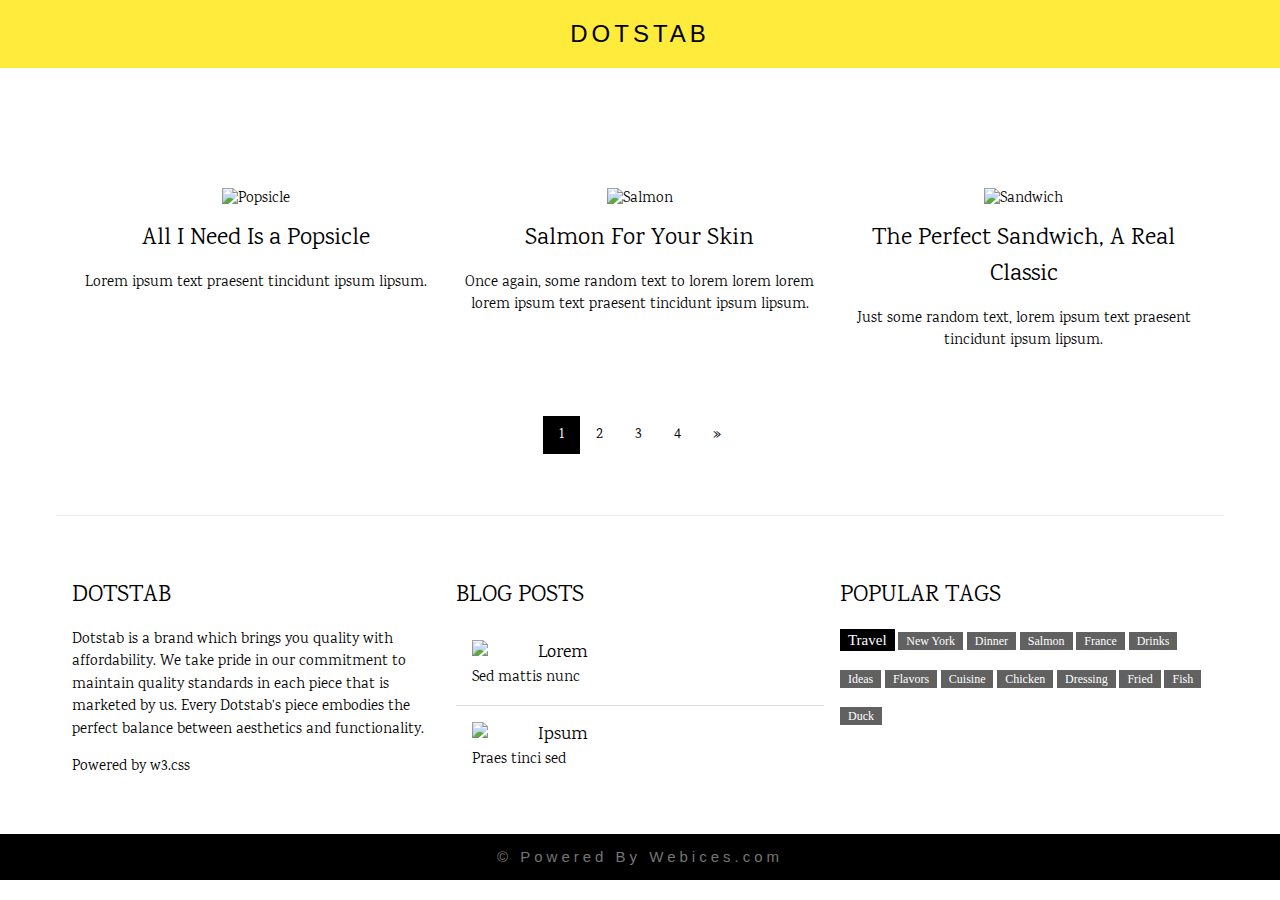
==== index.html @ ba337043 "first commit" ====
<!DOCTYPE html>
<html>
<title>Dotstab : Partnered Printholic</title>
<meta name="Keywords" content="Printholic, print holic, Printvenue, marketing, business cards, Visiting cards, keychain, card holder, pen drive, pens, flyers, photo mugs, personalized gifts, customized products, printavenue" />
<meta name="Description" content="Prinholic.com: Printholic India provide custom printed products like *Keychain *Card Holder *Pen Drive *Business Card *Pens... & much more for ✓Businesses & ✓Individuals" />
<meta name="author" content="Webices.com" />
<meta name="viewport" content="width=device-width, initial-scale=1">
<link rel="stylesheet" href="w3.css">
<link rel="stylesheet" href="https://fonts.googleapis.com/css?family=Karma">
<style>
body,h1,h2,h3,h4,h5,h6 {font-family: "Karma", sans-serif}
.w3-sidenav a {padding:20px}
a{text-decoration: none;}
</style>
<body>

<!-- Top menu -->
<div class="w3-top w3-yellow">
  <div class="w3-yellow w3-xlarge w3-padding-xlarge" style="margin:auto">
    <div class="w3-center w3-wide">DOTSTAB</div>
  </div>
</div>

<!-- !PAGE CONTENT! -->
<script async src="//affiliate.flipkart.com/affiliate/widgets/FKAffiliateWidgets.js"></script>
<div class="w3-main w3-content w3-padding" style="max-width:1200px;margin-top:100px">

  <!-- First Photo Grid-->
  <div class="w3-row-padding w3-padding-16 w3-center">
    <div class="w3-quarter w3-hover-shadow w3-center" data-WRID="WRID-148343987957467310" data-widgetType="productBanner"  data-class="affiliateAdsByFlipkart" height="240px" width="120px"></div>
    <div class="w3-half">
      <div class="w3-third w3-hover-shadow w3-center" data-WRID="WRID-148344058385468519" data-widgetType="productBanner"  data-class="affiliateAdsByFlipkart" height="240px" width="120px"></div>
      <div class="w3-third w3-hover-shadow w3-center" data-WRID="WRID-148344099269974749" data-widgetType="productBanner"  data-class="affiliateAdsByFlipkart" height="240px" width="120px"></div>
      <div class="w3-third w3-hover-shadow w3-center" data-WRID="WRID-148344132299443445" data-widgetType="productBanner"  data-class="affiliateAdsByFlipkart" height="240px" width="120px"></div>
    </div>
    <div class="w3-quarter w3-hover-shadow w3-center" data-WRID="WRID-148344273917088147" data-widgetType="productBanner"  data-class="affiliateAdsByFlipkart" height="240px" width="120px"></div>
  </div>

  <!-- Second Photo Grid-->
  <div class="w3-row-padding w3-padding-16 w3-center">
    <div class="w3-quarter w3-hover-shadow w3-center" data-WRID="WRID-148344165499437822" data-widgetType="productBanner"  data-class="affiliateAdsByFlipkart" height="240px" width="120px"></div>
    <div class="w3-half">
      <div class="w3-third w3-hover-shadow w3-center" data-WRID="WRID-148344177603237253" data-widgetType="productBanner"  data-class="affiliateAdsByFlipkart" height="240px" width="120px"></div>
      <div class="w3-third w3-hover-shadow w3-center" data-WRID="WRID-148344191340195968" data-widgetType="productBanner"  data-class="affiliateAdsByFlipkart" height="240px" width="120px"></div>
      <div class="w3-third w3-hover-shadow w3-center" data-WRID="WRID-148344204006583610" data-widgetType="productBanner"  data-class="affiliateAdsByFlipkart" height="240px" width="120px"></div>
    </div>
    <div class="w3-quarter w3-hover-shadow w3-center" data-WRID="WRID-148344251661529873" data-widgetType="productBanner"  data-class="affiliateAdsByFlipkart" height="240px" width="120px"></div>

  </div>

  <!-- Second Photo Grid-->
  <div class="w3-row-padding w3-padding-16 w3-center">
    <div class="w3-third">
      <img src="//belvg.net/helen/prestashop_themes/theme21/prestashop/172-home_default/printed-chiffon-dress.jpg" alt="Popsicle" style="width:100%">
      <h3>All I Need Is a Popsicle</h3>
      <p>Lorem ipsum text praesent tincidunt ipsum lipsum.</p>
    </div>
    <div class="w3-third">
      <img src="//belvg.net/helen/prestashop_themes/theme21/prestashop/176-home_default/printed-chiffon-dress.jpg" alt="Salmon" style="width:100%">
      <h3>Salmon For Your Skin</h3>
      <p>Once again, some random text to lorem lorem lorem lorem ipsum text praesent tincidunt ipsum lipsum.</p>
    </div>
    <div class="w3-third">
      <img src="//belvg.net/helen/prestashop_themes/theme21/prestashop/110-home_default/printed-summer-dress.jpg" alt="Sandwich" style="width:100%">
      <h3>The Perfect Sandwich, A Real Classic</h3>
      <p>Just some random text, lorem ipsum text praesent tincidunt ipsum lipsum.</p>
    </div>
  </div>

  <!-- Pagination -->
  <div class="w3-center w3-padding-32">
    <ul class="w3-pagination">
      <li><a class="w3-black" href="#">1</a></li>
      <li><a class="w3-hover-black" href="#">2</a></li>
      <li><a class="w3-hover-black" href="#">3</a></li>
      <li><a class="w3-hover-black" href="#">4</a></li>
      <li><a class="w3-hover-black" href="#">»</a></li>
    </ul>
  </div>

    <hr>

  <!-- Footer -->
  <footer class="w3-row-padding w3-padding-32">
    <div class="w3-third">
      <h3>DOTSTAB</h3>
      <p>Dotstab is a brand which brings you quality with affordability. We take pride in our commitment to maintain quality standards in each piece that is marketed by us. Every Dotstab's piece embodies the perfect balance between aesthetics and functionality.</p>
      <p>Powered by <a href="http://www.w3schools.com/w3css/default.asp" target="_blank">w3.css</a></p>
    </div>

    <div class="w3-third">
      <h3>BLOG POSTS</h3>
      <ul class="w3-ul w3-hoverable">
        <li class="w3-padding-16">
          <img src="//www.w3schools.com/w3images/workshop.jpg" class="w3-left w3-margin-right" style="width:50px">
          <span class="w3-large">Lorem</span><br>
          <span>Sed mattis nunc</span>
        </li>
        <li class="w3-padding-16">
          <img src="//www.w3schools.com/w3images/gondol.jpg" class="w3-left w3-margin-right" style="width:50px">
          <span class="w3-large">Ipsum</span><br>
          <span>Praes tinci sed</span>
        </li>
      </ul>
    </div>

    <div class="w3-third w3-serif">
      <h3>POPULAR TAGS</h3>
      <p>
        <span class="w3-tag w3-black w3-margin-bottom">Travel</span> <span class="w3-tag w3-dark-grey w3-small w3-margin-bottom">New York</span> <span class="w3-tag w3-dark-grey w3-small w3-margin-bottom">Dinner</span>
        <span class="w3-tag w3-dark-grey w3-small w3-margin-bottom">Salmon</span> <span class="w3-tag w3-dark-grey w3-small w3-margin-bottom">France</span> <span class="w3-tag w3-dark-grey w3-small w3-margin-bottom">Drinks</span>
        <span class="w3-tag w3-dark-grey w3-small w3-margin-bottom">Ideas</span> <span class="w3-tag w3-dark-grey w3-small w3-margin-bottom">Flavors</span> <span class="w3-tag w3-dark-grey w3-small w3-margin-bottom">Cuisine</span>
        <span class="w3-tag w3-dark-grey w3-small w3-margin-bottom">Chicken</span> <span class="w3-tag w3-dark-grey w3-small w3-margin-bottom">Dressing</span> <span class="w3-tag w3-dark-grey w3-small w3-margin-bottom">Fried</span>
        <span class="w3-tag w3-dark-grey w3-small w3-margin-bottom">Fish</span> <span class="w3-tag w3-dark-grey w3-small w3-margin-bottom">Duck</span>
      </p>
    </div>
  </footer>


<!-- End page content -->
</div>
<footer class="w3-container w3-wide w3-text-grey w3-padding-large w3-center w3-black">
  <a href="//www.webices.com" target="_" style="text-decoration:none;">&copy; Powered By Webices.com</a>
</footer>


</body>
</html>
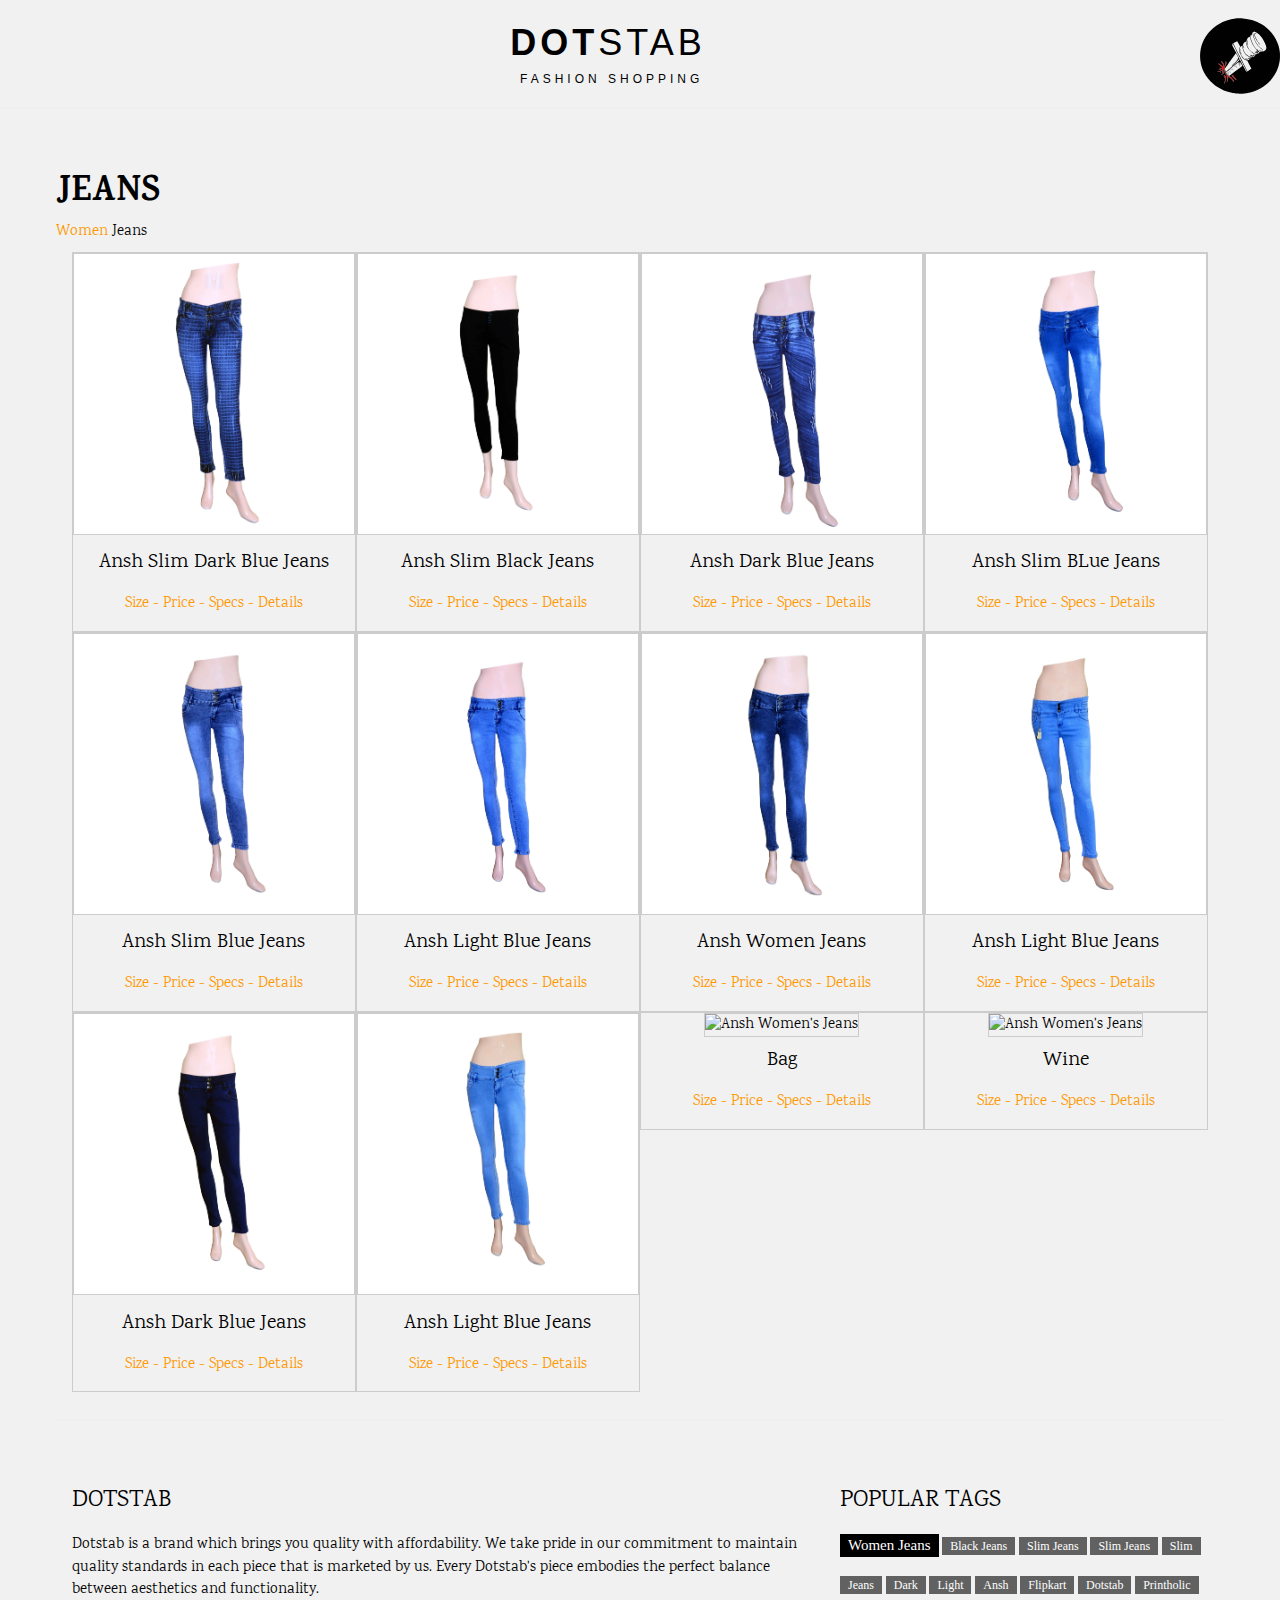
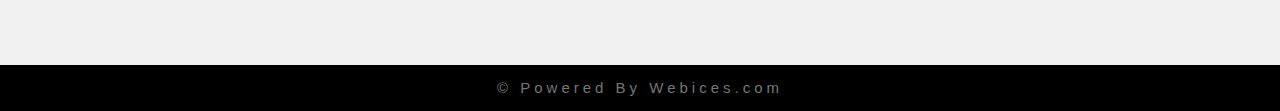
==== commit a5ddbeb3: "v1" ====
--- a/index.html
+++ b/index.html
@@ -12,106 +12,95 @@
 .w3-sidenav a {padding:20px}
 a{text-decoration: none;}
 </style>
-<body>
+<body class="w3-light-grey">
 
-<!-- Top menu -->
-<div class="w3-top w3-yellow">
-  <div class="w3-yellow w3-xlarge w3-padding-xlarge" style="margin:auto">
-    <div class="w3-center w3-wide">DOTSTAB</div>
-  </div>
-</div>
+  <svg class=" w3-right" xmlns="http://www.w3.org/2000/svg" width="80" height="80" viewBox="0 0 16000 15090" preserveAspectRatio="xMidYMid meet"><g fill="#ee0607"><path d="M4776 13151c-3-5 5-33 18-63 28-63 115-303 157-433 96-293 159-626 159-837 0-90-3-92-74-52-58 33-115 97-158 179-18 36-36 65-39 65-13 0-17-68-7-139 5-41 25-116 43-168 32-89 32-94 16-114-23-28-48-27-154 6-48 15-90 25-93 22-10-9 209-227 228-227 30 0 88 28 108 52 21 26 46 80 55 121l6 28 98-7 99-7 7 81c14 155-14 420-65 622-62 246-180 535-308 755-76 132-82 139-96 116z"/><path d="M5350 12893c0-4 9-55 20-113 57-288 85-564 95-905l7-230-81-110c-45-60-120-162-166-225-47-63-121-164-166-225-112-152-131-203-103-278 8-23 18-49 20-57 11-35-246-320-396-440-181-144-347-230-550-283-68-18-87-28-99-48-17-30-8-94 15-103 27-11 310 73 587 174 48 18 91 30 94 27 3-4-30-46-73-94-352-394-629-670-812-808-40-30-52-45-52-66 0-29 31-59 60-59 19 0 237 147 405 274 143 107 361 282 369 295 4 5 32 15 62 21 46 10 58 9 65-2 18-27 10-221-12-308-61-239-215-474-387-592-56-38-62-45-62-80 0-57 83-65 178-18 191 96 366 420 553 1023 32 105 35 110 76 134 24 14 43 31 43 38 0 7-27 46-61 86-105 129-179 230-179 246 0 16 114 241 238 470 40 72 72 136 72 142 0 5-12 21-27 35-32 30-45 8 147 256 79 102 195 251 258 332 62 82 117 150 121 152 4 3 70 8 146 12l140 7 80 52c317 206 597 515 790 870l38 70-42 83c-23 45-43 82-46 82-3 0-22-35-44-77-123-245-322-474-596-688-172-134-408-285-418-268-2 4-8 42-11 83-27 286-94 614-169 836-55 162-127 319-127 277z"/><path d="M6966 12141c-127-126-312-307-410-403-99-96-185-187-192-205-30-71-7-140 56-170 44-21 183-39 231-29 44 8 103 45 107 68 4 19-60 42-145 53-105 14-112 20-65 64 15 15 178 170 362 345l335 319 3 56c3 56-20 131-41 131-5 0-114-103-241-229z"/><path d="M4231 11358c21-39 261-272 322-311 31-21 57-44 57-52 0-28-65-82-127-105-35-12-63-26-63-29 0-4 16-22 35-41 73-71 66-143-23-217-31-26-59-51-62-54-9-12-138-87-182-108-137-62-282-101-455-122-57-7-103-16-103-21 0-11 54-37 114-55 33-10 91-15 166-15 134 1 147 5 400 132 311 155 350 186 358 285 2 30-1 75-8 100-12 43-12 45 23 86 47 54 67 98 67 146 0 33-7 48-42 85-74 79-277 221-415 292-65 33-78 33-62 4z"/><path d="M3815 10764c-170-35-320-63-333-64-21 0-41-24-30-36 8-7 772 26 781 35 4 4-2 35-14 69-21 61-21 62-57 61-21 0-176-30-347-65z"/><path d="M4990 9540c0-62 5-94 24-138 85-203 125-403 132-657 2-99 4-186 4-194 0-20 32 24 63 85 81 160 84 381 8 626-55 178-88 245-150 304-31 30-62 54-68 54-9 0-13-23-13-80z"/></g><g fill="#010101"><path d="M7520 15069c-361-23-785-74-1040-124-41-9-100-20-130-26-1046-201-2126-651-3015-1257-427-291-768-574-1141-946-283-283-450-472-665-751-565-734-998-1587-1240-2440-69-244-79-287-128-515-195-910-200-1923-15-2860 331-1672 1271-3209 2644-4321 286-232 637-477 939-656 1039-618 2177-994 3391-1123 381-41 1107-53 1480-25 1358 101 2603 493 3735 1177 745 451 1452 1063 2006 1738 631 768 1123 1703 1384 2625 133 473 194 800 257 1385 8 75 12 282 12 595-1 564-14 739-95 1215-202 1190-720 2335-1496 3308-190 237-276 334-502 567-540 557-1143 1018-1841 1408-120 66-513 267-524 267-2 0-42 18-88 39-724 339-1668 593-2543 686-387 41-1030 57-1385 34zm-2693-1956c56-96 64-110 114-207 108-210 186-414 239-626 51-202 79-467 65-622l-7-81-99 7-98 7-6-28c-9-41-34-95-55-121-20-24-78-52-108-52-19 0-238 218-228 227 3 3 45-7 93-22 106-33 131-34 154-6 16 20 16 25-16 114-18 52-38 127-43 168-10 71-6 139 7 139 3 0 21-29 39-65 43-82 100-146 158-179 71-40 74-38 74 52 0 211-63 544-159 837-42 130-129 370-157 433-23 52-24 72-4 72 5 0 22-21 37-47zm578-310c117-273 205-645 241-1023 3-41 9-79 11-83 10-17 246 134 418 268 274 214 473 443 596 688 22 42 41 77 44 77 3 0 23-37 46-82l42-83-38-70c-193-355-473-664-790-870l-80-52-140-7c-76-4-142-9-146-12-4-2-59-70-121-152-63-81-179-230-258-332-192-248-179-226-147-256 15-14 27-30 27-35 0-6-32-70-72-142-124-229-238-454-238-470 0-16 74-117 179-246 34-40 61-79 61-86 0-7-19-24-43-38-41-24-44-29-76-134-187-603-362-927-553-1023-95-47-178-39-178 18 0 35 6 42 62 80 172 118 326 353 387 592 22 87 30 281 12 308-7 11-19 12-65 2-30-6-58-16-62-21-8-13-226-188-369-295-168-127-386-274-405-274-29 0-60 30-60 59 0 21 12 36 52 66 183 138 460 414 812 808 43 48 76 90 73 94-3 3-46-9-94-27-277-101-560-185-587-174-23 9-32 73-15 103 12 20 31 30 99 48 203 53 369 139 550 283 150 120 407 405 396 440-2 8-12 34-20 57-28 75-9 126 103 278 45 61 119 162 166 225 46 63 121 165 166 225l81 110-7 230c-10 341-38 617-95 905-11 58-20 109-20 113 0 23 22-12 55-90zm1829-471c11-25 16-57 14-93l-3-56-335-319c-184-175-347-330-362-345-47-44-40-50 65-64 85-11 149-34 145-53-4-23-63-60-107-68-48-10-187 8-231 29-63 30-86 99-56 170 7 18 93 109 192 205 98 96 283 277 410 403 127 126 236 229 241 229 6 0 18-17 27-38zm-68-1823c703-529 1287-967 1297-974 17-12 6-37-155-359l-173-346-70 0c-38 0-100 3-136 6l-67 7 70 103c79 118 161 286 207 422 35 106 36 112 19 112-7 0-30-50-52-112-21-61-58-154-83-206-43-89-167-286-195-310-9-7-50-9-126-5l-112 6-498 410c-637 526-694 573-952 785-118 97-266 220-330 273-63 52-229 189-368 303-140 115-256 215-259 222-4 11 376 518 450 602 19 20 29 22 137 22l117 0 1279-961zm-2873 845c138-71 341-213 415-292 35-37 42-52 42-85 0-48-20-92-67-146-35-41-35-43-23-86 7-25 10-70 8-100-8-99-47-130-358-285-253-127-266-131-400-132-75 0-133 5-166 15-60 18-114 44-114 55 0 5 46 14 103 21 173 21 318 60 455 122 44 21 173 96 182 108 3 3 31 28 62 54 89 74 96 146 23 217-19 19-35 37-35 41 0 3 28 17 63 29 62 23 127 77 127 105 0 8-26 31-57 52-61 39-301 272-322 311-16 29-3 29 62-4zm-74-586c12-34 18-65 14-69-9-9-773-42-781-35-11 12 9 36 30 36 13 1 163 29 333 64 171 35 326 65 347 65 36 1 36 0 57-61zm1129-185c127-111 325-283 537-468 33-29 170-149 305-266 135-117 281-244 326-283 44-39 181-159 304-266 124-107 333-289 465-405 133-115 325-283 428-373l187-163-41-80-41-80-72 68c-39 37-123 117-186 178-63 60-299 286-525 500-225 215-450 429-500 477l-90 87-30-30-30-30 116-112c63-62 241-231 394-377 153-146 289-277 302-291 36-39 231-326 259-381 13-26 30-51 37-55 36-22 167-281 167-331 0-16-58-133-170-342-60-112-96-180-262-495-26-49-50-89-53-88-4 1-52 66-107 145-110 156-234 331-398 563-59 83-226 319-373 527-240 339-380 538-747 1058-64 91-232 329-374 530-142 201-261 370-263 377-4 9 31 77 147 288 9 17 42 78 75 138 32 59 60 107 62 107 3 0 71-57 151-127zm4050 103c3-4-113-235-498-991-76-148-229-450-340-670-111-220-269-530-350-690-81-159-230-452-330-650-100-198-247-486-325-640-78-154-240-473-360-710-120-236-262-515-315-620-54-104-150-295-215-424l-118-235-28 32c-39 43-50 89-56 222l-5 116 187 354c103 195 222 420 265 500 43 80 106 199 140 265 35 66 95 181 135 255 40 74 161 304 270 510 109 206 210 398 225 425 15 28 55 104 90 170 34 66 98 185 140 265 42 80 100 188 127 240 184 348 250 473 283 535 21 39 228 430 460 870 232 440 434 820 447 844l25 44 71-7c39-4 73-8 75-10zm495-335c207-156 377-288 377-294 0-5-24-55-54-111-29-56-90-171-134-256-45-85-196-373-336-640-246-466-255-486-236-499 20-13 20-14-2-53-12-21-31-41-43-43-11-2-51-9-89-15-178-29-408-127-632-271-138-89-414-493-622-909-95-190-178-374-213-475-25-72-48-218-61-383-12-156-2-324 28-437 23-89 97-234 147-291 38-42 43-52 34-71-7-17-16-21-32-17-20 5-32-10-108-143-46-81-133-231-192-333-59-102-148-256-197-342l-90-157-399 200-400 200 129 252c71 138 200 392 287 562 388 764 688 1352 855 1680 65 127 202 397 305 600 103 204 236 465 295 580 122 239 382 750 689 1355 290 571 305 600 311 597 3-1 175-130 383-286zm-4822-785c62-59 95-126 150-304 76-245 73-466-8-626-31-61-63-105-63-85 0 8-2 95-4 194-7 254-47 454-132 657-19 44-24 76-24 138 0 57 4 80 13 80 6 0 37-24 68-54zm4598-1211c86-21 185-74 250-137l55-52-28-9c-23-8-32-5-55 17l-27 26-34-35-34-35-32 19-33 20-41-64c-22-36-40-69-40-74 0-6 9-15 21-21 11-7 25-25 31-41 5-16 18-34 28-39 15-8 19-5 24 15 3 13 15 26 26 30 10 3 22 14 25 23 6 18 50 72 59 72 14 0-27-84-49-102-43-34-28-88 25-88 30 0 83 72 99 136 6 23 18 48 27 55 11 9 14 22 9 46-3 18-2 33 3 33 20 0 162-235 162-268 0-5-44-26-97-47-219-85-499-246-678-389-97-78-265-245-342-341-307-382-499-886-555-1457-13-138-8-134-126-88-235 90-363 260-403 531-26 179 8 558 63 699 159 410 419 872 662 1179 62 79 89 103 163 149 327 205 623 288 842 237zm706-551c150-29 225-53 341-109 199-96 317-224 378-412 19-57 13-54 131-68 98-12 261-57 342-96 138-66 236-175 268-298l11-46 125-12c68-6 134-12 147-12 36-1 26-16-30-42-66-30-174-136-212-207-15-29-26-55-24-57 2-3 20-11 40-19l35-15 19 42c26 57 118 148 182 181 28 14 52 28 52 30 0 2-7 20-15 40l-15 36 29 0c54 0 383-71 400-86 2-2-22-35-54-75l-58-71 27-26c21-21 30-25 44-16 24 15 122 146 116 156-9 15 13 8 96-27 272-116 434-281 496-506 24-84 24-312 1-415-46-205-159-479-374-908-316-631-628-1088-986-1447-310-310-594-494-951-616l-100-34-55 23c-123 49-242 131-337 230-47 48-149 182-168 218-9 18 38-32 74-78l25-32 32 28 32 27-49 65c-43 57-47 65-29 68 10 2 19 6 19 10 0 9-90 245-95 250-7 7-75-19-75-29 0-5 11-37 25-71 14-34 25-63 25-65 0-2-18-3-39-3l-39 0-33 78c-18 42-49 124-69 182l-38 105-38 7c-218 41-353 131-483 321-82 121-180 362-226 557-39 165-28 146-89 154-300 35-511 256-636 668-18 57-36 111-40 120-6 10-5 18 1 20 5 2 14 48 20 103 74 742 358 1327 841 1730 178 150 437 302 671 396 100 40 108 45 102 67-6 23-4 23 42 17 26-4 102-17 168-31z"/><path d="M5725 11337c-42-89-159-249-255-350-55-58-100-108-100-111 0-37 159 117 258 251 61 83 142 221 142 242 0 26-27 8-45-32z"/><path d="M5641 11025c-23-36-67-92-97-125-55-62-61-74-45-85 19-11 218 245 206 265-11 18-19 11-64-55z"/><path d="M6199 11018c-118-205-223-345-360-485-52-53-86-94-80-98 26-16 183 149 308 323 74 104 193 300 193 319 0 30-21 9-61-59z"/><path d="M5840 10963c-33-64-62-102-121-158-43-41-96-83-119-95-36-18-46-40-19-40 19 0 115 68 166 117 82 80 178 245 150 256-8 3-31-30-57-80z"/><path d="M5684 10973c-16-54-62-128-106-169-33-31-46-50-40-56 16-16 117 85 147 145 26 53 33 97 15 97-6 0-13-8-16-17z"/><path d="M6097 10375c-9-19-36-56-59-80-31-34-38-49-30-57 9-9 20-2 45 25 43 45 90 124 82 137-11 18-21 11-38-25z"/><path d="M6736 10373c-65-138-200-324-280-384-46-34-59-59-31-59 25 0 168 151 228 241 70 106 129 218 121 230-10 17-20 9-38-28z"/><path d="M6425 10288c-27-50-78-121-112-158-35-37-63-71-63-74 0-32 101 60 157 144 52 78 94 168 80 173-7 3-32-32-62-85z"/><path d="M6530 10269c-45-88-111-179-166-228-35-30-44-45-36-53 8-8 26 4 67 43 91 86 201 267 177 291-7 7-21-10-42-53z"/><path d="M6259 10248c-6-13-31-44-56-69-30-31-41-49-33-54 18-11 130 106 130 137 0 17-30 7-41-14z"/><path d="M7408 9943c-72-220-182-422-296-545-58-63-45-85 15-26 97 94 206 284 287 500 40 108 42 118 23 118-8 0-21-21-29-47z"/><path d="M7239 9808c-52-105-133-227-198-300-55-60-59-68-37-68 19 0 97 88 157 176 46 68 149 253 149 267 0 4-7 7-15 7-9 0-32-35-56-82z"/><path d="M6975 9763c-12-64-44-128-86-169-41-40-48-54-26-54 15 0 75 61 99 101 17 26 48 122 48 146 0 30-28 11-35-24z"/><path d="M7951 9573c-60-184-152-353-268-490-29-34-53-67-53-73 0-63 188 185 270 355 44 92 100 249 100 283 0 47-19 18-49-75z"/><path d="M7326 9316c-15-30-43-69-63-86-26-23-33-34-24-43 21-21 115 90 127 151 10 50-10 39-40-22z"/><path d="M7973 9323c-45-133-111-240-205-340-39-40-55-64-48-68 15-9 99 72 156 152 50 69 124 220 124 252 0 25-18 28-27 4z"/><path d="M8220 9187c-22-84-87-201-141-254-42-42-50-56-41-65 10-10 24 0 66 44 80 85 176 298 141 312-10 4-18-8-25-37z"/><path d="M9445 8213c-48-65-98-126-111-136-29-23-35-97-8-97 37 0 82 43 177 169l101 134-28 23c-15 13-31 24-35 24-5 0-48-53-96-117z"/><path d="M9249 8248c-36-48-69-79-99-95-29-15-50-35-58-54-16-38-11-43 33-42 68 2 148 68 228 187l27 40-28 18c-15 10-32 18-38 18-6 0-35-32-65-72z"/><path d="M10005 7982c-6-4-16-19-23-35-6-15-22-31-36-36-22-9-36-36-36-73 0-13 8-18 28-18 62 0 132 73 132 138 0 28-3 32-27 32-16 0-33-4-38-8z"/><path d="M8192 7134c-24-17-29-53-10-72 7-7 12-24 13-40 0-25 4-27 43-30l42-3 0 60c0 54-2 61-19 61-11 0-23 9-26 20-8 24-14 25-43 4z"/><path d="M8080 6825l0-85 45 0 45 0 0 85 0 85-45 0-45 0 0-85z"/><path d="M8026 6683c-15-15-5-109 14-133l19-25 26 26c22 22 25 31 19 66-5 33-12 43-39 56-18 9-36 13-39 10z"/><path d="M8020 6411c0-48 1-49 35-55 44-9 51-4 59 35 9 47-8 69-54 69l-40 0 0-49z"/><path d="M8034 6278c-12-18-14-40-8-60 4-13 16-18 45-18l39 0 0 43c0 42-1 43-34 45-20 2-38-3-42-10z"/><path d="M10115 7628c-48-57-95-119-106-140l-18-36 31-11c43-15 56-14 62 7 3 9 46 64 95 122 49 58 87 108 85 112-3 4-18 16-34 28l-29 21-86-103z"/><path d="M10482 7684c-15-10-40-15-75-13-46 3-52 1-55-18-2-11-25-39-52-62-36-30-53-54-65-91-22-65-55-104-105-124-40-16-41-17-34-54 4-20 7-38 8-39 6-7 78 21 107 40l34 24 26-31 26-30 52 43c61 51 151 155 196 226 48 76 49 84 16 96-16 6-31 19-34 30-6 23-16 24-45 3zm-33-121c-43-55-126-145-144-157l-22-15 22 56c26 63 95 132 134 133 21 0 22-2 10-17z"/><path d="M10690 7538c-16-29-30-58-30-64 0-6-6-17-14-23-25-21-25-49 2-91 15-22 30-40 33-40 4 0 12 13 17 29 7 20 19 31 39 35 16 4 51 28 76 54l47 48-29 28c-16 16-34 25-40 22-5-4-20 7-32 24-13 16-26 30-31 30-4 0-21-24-38-52z"/><path d="M10555 7503c-14-27-31-56-38-66-10-16-8-22 16-43 15-13 31-24 35-24 11 0 97 139 90 145-7 6-67 35-72 35-3 0-17-21-31-47z"/><path d="M10811 7373l-74-85 29-24c16-13 32-23 35-24 4 0 41 38 82 84l76 83-27 27c-16 14-32 26-38 25-5 0-42-39-83-86z"/><path d="M10960 7214c-402-214-664-407-945-695-426-438-706-997-812-1624-19-117-17-125 39-125 24 0 28 5 33 38 17 109 61 311 90 412 210 732 655 1315 1331 1742 119 75 342 200 389 218l26 10-21 40c-11 22-21 40-23 40-1 0-49-25-107-56z"/><path d="M11419 7082c-17-15-47-59-67-97-30-57-48-77-97-111-35-23-76-63-98-95-21-29-46-57-57-61-43-16-26-98 21-98 11 0 18 4 15 9-3 4 5 13 19 19 13 6 42 38 64 70 25 38 58 71 90 90 53 33 86 72 121 142 12 25 31 54 41 66 18 19 18 23 4 57-8 21-17 37-20 37-3 0-19-12-36-28z"/><path d="M11137 6955c-29-38-46-69-41-76 5-8-1-10-20-7-20 4-26 1-26-13 0-28 42-52 72-40 24 9 128 131 128 150 0 10-48 51-59 51-3 0-28-29-54-65z"/><path d="M11524 6978c-51-55-96-121-122-178-12-27-45-68-81-100-54-49-61-59-61-92 0-58 35-50 119 26l34 31-34-50c-18-27-44-60-57-72-23-21-23-22-6-55 9-18 18-34 19-36 9-10 61 39 95 87 20 31 47 65 59 75 12 11 33 43 47 70 14 28 42 71 63 96 58 70 75 130 38 130-7 0-18 4-26 9-12 8-13 12-1 26 12 14 9 20-17 46l-29 30-40-43zm37-106c-5-9-20-26-32-37-24-20-24-20-9 0 36 51 60 72 41 37z"/><path d="M11594 6628c-103-101-239-241-303-313-615-688-1036-1497-1281-2464-17-68-29-125-26-128 3-3 22-6 42-7l37-1 34 130c233 900 599 1628 1147 2285 99 118 122 140 124 122 2-12 14-30 28-38 22-15 26-15 49 0 14 9 25 21 25 27 0 6 12 21 28 32 61 48 123 111 146 151 23 40 123 141 160 161 17 10 17 12 0 48-10 20-22 37-28 37-6 0 9 19 32 43l43 43-21 27c-12 15-28 27-35 27-7 0-98-82-201-182zm-28-167c-17-32-106-114-114-106-5 5 117 135 125 135 2 0-3-13-11-29z"/><path d="M12167 6552l-117-118 30-29 30-29 120 119 120 119-27 28c-15 15-29 28-33 28-3 0-58-53-123-118z"/><path d="M12416 6256c-438-328-818-712-1088-1101-309-446-516-940-692-1650-65-266-119-505-114-510 1-2 20-6 40-10 43-8 29-49 119 335 191 821 397 1328 734 1810 260 371 619 732 1043 1047l112 84-26 35c-15 19-27 34-28 34 0 0-45-34-100-74z"/><path d="M8686 5953c-15-31-15-39-4-48 28-21 48-61 48-96 0-34 3-37 35-43 20-4 40-4 46 0 18 11 3 101-25 149-21 34-63 75-79 75-2 0-11-17-21-37z"/><path d="M8637 5744c-15-13-27-28-27-33 0-10 109-101 120-101 7 0 40 55 40 67 0 4-24 27-53 50l-53 41-27-24z"/><path d="M8616 5578c-22-30-20-60 4-86 27-29 32-28 54 9 16 27 16 32 3 42-9 7-17 21-19 31-5 28-24 30-42 4z"/><path d="M9500 5255c0-48-4-65-13-65-24 0-39-52-38-131l2-76-31-13c-38-16-38-20 31-150 13-25 25-47 26-48 1-2 18 1 38 8 33 11 36 15 30 39-3 14-17 43-31 63-29 45-29 44-4 51 22 6 24 19 20 137-1 41-6 83-11 92-8 14-3 17 28 20l38 3 3 68 3 67-46 0-45 0 0-65z"/><path d="M11766 5068c-400-539-685-1050-846-1517-42-122-42-126-43-260 0-118 3-144 23-196 44-115 131-161 247-132 79 21 113 35 113 46 0 8-16 51-25 69-1 1-28-7-60-18-153-53-205-2-213 208-5 128 1 157 63 322 181 483 436 928 837 1463l118 158-27 24c-16 13-31 25-36 25-4 0-72-87-151-192z"/><path d="M9377 4772c-32-20-31-34 9-119 25-52 58-84 100-97 20-6 22-2 26 34 3 31-1 45-16 58-10 9-32 45-48 80-15 34-32 62-36 62-4 0-20-8-35-18z"/><path d="M9369 4535l-26-14 18-73c10-40 20-89 23-109 8-44 41-89 66-89 28 0 31 45 9 152-31 154-36 162-90 133z"/></g></svg>
+  <div class="w3-xxlarge w3-center w3-margin w3-wide"><b>DOT</b>STAB<br/><div class="w3-small">&nbsp;FASHION SHOPPING</div></div>
+<hr/>
 
 <!-- !PAGE CONTENT! -->
-<script async src="//affiliate.flipkart.com/affiliate/widgets/FKAffiliateWidgets.js"></script>
-<div class="w3-main w3-content w3-padding" style="max-width:1200px;margin-top:100px">
+<div class="w3-main w3-content w3-padding" style="max-width:1200px;margin-top:50px">
+  <b class="w3-xxlarge">JEANS</b><br/><span class="w3-text-orange">Women</span> Jeans
 
-  <!-- First Photo Grid-->
-  <div class="w3-row-padding w3-padding-16 w3-center">
-    <div class="w3-quarter w3-hover-shadow w3-center" data-WRID="WRID-148343987957467310" data-widgetType="productBanner"  data-class="affiliateAdsByFlipkart" height="240px" width="120px"></div>
-    <div class="w3-half">
-      <div class="w3-third w3-hover-shadow w3-center" data-WRID="WRID-148344058385468519" data-widgetType="productBanner"  data-class="affiliateAdsByFlipkart" height="240px" width="120px"></div>
-      <div class="w3-third w3-hover-shadow w3-center" data-WRID="WRID-148344099269974749" data-widgetType="productBanner"  data-class="affiliateAdsByFlipkart" height="240px" width="120px"></div>
-      <div class="w3-third w3-hover-shadow w3-center" data-WRID="WRID-148344132299443445" data-widgetType="productBanner"  data-class="affiliateAdsByFlipkart" height="240px" width="120px"></div>
-    </div>
-    <div class="w3-quarter w3-hover-shadow w3-center" data-WRID="WRID-148344273917088147" data-widgetType="productBanner"  data-class="affiliateAdsByFlipkart" height="240px" width="120px"></div>
+  <div class="w3-padding w3-center w3-row">
+    <a href="//dl.flipkart.com/dl/ansh-slim-women-s-dark-blue-jeans/p/itmepshdymrjctcz?pid=JEAEPSHDHWBH76U3&affid=heisGarvi" target="_blank" class="w3-quarter w3-border w3-hover-sepia">
+      <img class="w3-border" src="imgs/1_1.jpg" alt="Ansh Women's Jeans" style="width:100%">
+      <h4>Ansh Slim Dark Blue Jeans</h4>
+      <p ><span class="w3-text-orange ">Size - Price - Specs - Details</span></p>
+    </a>
+    <a href="//dl.flipkart.com/dl/ansh-slim-women-s-black-jeans/p/itmepky78rfs9a2n?pid=JEAEPKY7GHKFHYXZ&affid=heisGarvi" target="_blank" class="w3-quarter w3-border w3-hover-sepia">
+      <img class="w3-border" src="imgs/5_1.jpg" alt="Ansh Women's Jeans" style="width:100%">
+      <h4>Ansh Slim Black Jeans</h4>
+      <p ><span class="w3-text-orange ">Size - Price - Specs - Details</span></p>
+    </a>
+    <a href="//dl.flipkart.com/dl/ansh-slim-women-s-blue-jeans/p/itmept3zpytyg6fs?pid=JEAEPT3ZXJMKDBSY&affid=heisGarvi" target="_blank" class="w3-quarter w3-border w3-hover-sepia">
+      <img class="w3-border" src="imgs/2_1.jpg" alt="Ansh  Women's Jeans" style="width:100%">
+      <h4>Ansh Dark Blue Jeans </h4>
+      <p ><span class="w3-text-orange ">Size - Price - Specs - Details</span></p>
+    </a>
+    <a href="//dl.flipkart.com/dl/ansh-slim-women-s-blue-jeans/p/itmepky7eganwfz8?pid=JEAEPKY7HYFWTKN4&affid=heisGarvi" target="_blank" class="w3-quarter w3-border w3-hover-sepia">
+      <img class="w3-border" src="imgs/3_1.jpg" alt="Ansh Women's Jeans" style="width:100%">
+      <h4>Ansh Slim BLue Jeans</h4>
+      <p ><span class="w3-text-orange ">Size - Price - Specs - Details</span></p>
+    </a>
+    <a href="//dl.flipkart.com/dl/ansh-slim-women-s-blue-jeans/p/itmepkz2fchabhyv?pid=JEAEPKZ2VPDZYEBZ&affid=heisGarvi" target="_blank" class="w3-quarter w3-border w3-hover-sepia">
+      <img class="w3-border" src="imgs/4_1.jpg" alt="Ansh Women's Jeans" style="width:100%">
+      <h4>Ansh Slim Blue Jeans</h4>
+      <p ><span class="w3-text-orange ">Size - Price - Specs - Details</span></p>
+    </a>
+    <a href="//dl.flipkart.com/dl/ansh-slim-women-s-light-blue-jeans/p/itmepkycyz6aywc7?pid=JEAEPKYCRFQRWUWH&affid=heisGarvi" target="_blank" class="w3-quarter w3-border w3-hover-sepia">
+      <img class="w3-border" src="imgs/6_1.jpg" alt="Ansh Women's Jeans" style="width:100%">
+      <h4>Ansh Light Blue Jeans</h4>
+      <p ><span class="w3-text-orange ">Size - Price - Specs - Details</span></p>
+    </a>
+    <a href="//dl.flipkart.com/dl/ansh-slim-women-s-blue-jeans/p/itmepkymbzgbpv2h?pid=JEAEPKYHJYGH72GG&affid=heisGarvi" target="_blank" class="w3-quarter w3-border w3-hover-sepia">
+      <img class="w3-border" src="imgs/7_1.jpg" alt="Ansh Women's Jeans" style="width:100%">
+      <h4>Ansh Women Jeans</h4>
+      <p ><span class="w3-text-orange ">Size - Price - Specs - Details</span></p>
+    </a>
+    <a href="//dl.flipkart.com/dl/ansh-slim-women-s-light-blue-jeans/p/itmepth7jzxcwryu?pid=JEAEPTH7FHWX8T5E&affid=heisGarvi" target="_blank" class="w3-quarter w3-border w3-hover-sepia">
+      <img class="w3-border" src="imgs/8_1.jpg" alt="Ansh Women's Jeans" style="width:100%">
+      <h4>Ansh Light Blue Jeans</h4>
+      <p ><span class="w3-text-orange ">Size - Price - Specs - Details</span></p>
+    </a>
+    <a href="//dl.flipkart.com/dl/ansh-slim-women-s-dark-blue-jeans/p/itmepkydt5jaksjm?pid=JEAEPKYDKFKNNMKH&affid=heisGarvi" target="_blank" class="w3-quarter w3-border w3-hover-sepia">
+      <img class="w3-border" src="imgs/9_1.jpg" alt="Ansh Women's Jeans" style="width:100%">
+      <h4>Ansh Dark Blue Jeans</h4>
+      <p ><span class="w3-text-orange ">Size - Price - Specs - Details</span></p>
+    </a>
+    <a href="//dl.flipkart.com/dl/ansh-slim-women-s-light-blue-jeans/p/itmepkyd97fvfwnf?pid=JEAEPKYDU6JHXSTZ&affid=heisGarvi" target="_blank" class="w3-quarter w3-border w3-hover-sepia">
+      <img class="w3-border" src="imgs/10_1.jpg" alt="Ansh Women's Jeans" style="width:100%">
+      <h4>Ansh Light Blue Jeans</h4>
+      <p ><span class="w3-text-orange ">Size - Price - Specs - Details</span></p>
+    </a>
+    <a href="//belvg.net/helen/prestashop_themes/theme21/prestashop/156-large_default/printed-chiffon-dress.jpg" target="_blank" class="w3-quarter w3-border w3-hover-sepia">
+      <img class="w3-border" src="//belvg.net/helen/prestashop_themes/theme21/prestashop/156-large_default/printed-chiffon-dress.jpg" alt="Ansh Women's Jeans" style="width:100%">
+      <h4>Bag</h4>
+      <p ><span class="w3-text-orange ">Size - Price - Specs - Details</span></p>
+    </a>
+    <a href="//belvg.net/helen/prestashop_themes/theme21/prestashop/183-large_default/printed-summer-dress.jpg" target="_blank" class="w3-quarter w3-border w3-hover-sepia">
+      <img class="w3-border" src="//belvg.net/helen/prestashop_themes/theme21/prestashop/183-large_default/printed-summer-dress.jpg" alt="Ansh Women's Jeans" style="width:100%">
+      <h4>Wine</h4>
+      <p ><span class="w3-text-orange ">Size - Price - Specs - Details</span></p>
+    </a>
   </div>
 
-  <!-- Second Photo Grid-->
-  <div class="w3-row-padding w3-padding-16 w3-center">
-    <div class="w3-quarter w3-hover-shadow w3-center" data-WRID="WRID-148344165499437822" data-widgetType="productBanner"  data-class="affiliateAdsByFlipkart" height="240px" width="120px"></div>
-    <div class="w3-half">
-      <div class="w3-third w3-hover-shadow w3-center" data-WRID="WRID-148344177603237253" data-widgetType="productBanner"  data-class="affiliateAdsByFlipkart" height="240px" width="120px"></div>
-      <div class="w3-third w3-hover-shadow w3-center" data-WRID="WRID-148344191340195968" data-widgetType="productBanner"  data-class="affiliateAdsByFlipkart" height="240px" width="120px"></div>
-      <div class="w3-third w3-hover-shadow w3-center" data-WRID="WRID-148344204006583610" data-widgetType="productBanner"  data-class="affiliateAdsByFlipkart" height="240px" width="120px"></div>
-    </div>
-    <div class="w3-quarter w3-hover-shadow w3-center" data-WRID="WRID-148344251661529873" data-widgetType="productBanner"  data-class="affiliateAdsByFlipkart" height="240px" width="120px"></div>
-
-  </div>
-
-  <!-- Second Photo Grid-->
-  <div class="w3-row-padding w3-padding-16 w3-center">
-    <div class="w3-third">
-      <img src="//belvg.net/helen/prestashop_themes/theme21/prestashop/172-home_default/printed-chiffon-dress.jpg" alt="Popsicle" style="width:100%">
-      <h3>All I Need Is a Popsicle</h3>
-      <p>Lorem ipsum text praesent tincidunt ipsum lipsum.</p>
-    </div>
-    <div class="w3-third">
-      <img src="//belvg.net/helen/prestashop_themes/theme21/prestashop/176-home_default/printed-chiffon-dress.jpg" alt="Salmon" style="width:100%">
-      <h3>Salmon For Your Skin</h3>
-      <p>Once again, some random text to lorem lorem lorem lorem ipsum text praesent tincidunt ipsum lipsum.</p>
-    </div>
-    <div class="w3-third">
-      <img src="//belvg.net/helen/prestashop_themes/theme21/prestashop/110-home_default/printed-summer-dress.jpg" alt="Sandwich" style="width:100%">
-      <h3>The Perfect Sandwich, A Real Classic</h3>
-      <p>Just some random text, lorem ipsum text praesent tincidunt ipsum lipsum.</p>
-    </div>
-  </div>
-
-  <!-- Pagination -->
-  <div class="w3-center w3-padding-32">
-    <ul class="w3-pagination">
-      <li><a class="w3-black" href="#">1</a></li>
-      <li><a class="w3-hover-black" href="#">2</a></li>
-      <li><a class="w3-hover-black" href="#">3</a></li>
-      <li><a class="w3-hover-black" href="#">4</a></li>
-      <li><a class="w3-hover-black" href="#">»</a></li>
-    </ul>
-  </div>
-
-    <hr>
+    <hr style="color:black;">
 
   <!-- Footer -->
   <footer class="w3-row-padding w3-padding-32">
-    <div class="w3-third">
+    <div class="w3-twothird">
       <h3>DOTSTAB</h3>
       <p>Dotstab is a brand which brings you quality with affordability. We take pride in our commitment to maintain quality standards in each piece that is marketed by us. Every Dotstab's piece embodies the perfect balance between aesthetics and functionality.</p>
-      <p>Powered by <a href="http://www.w3schools.com/w3css/default.asp" target="_blank">w3.css</a></p>
-    </div>
-
-    <div class="w3-third">
-      <h3>BLOG POSTS</h3>
-      <ul class="w3-ul w3-hoverable">
-        <li class="w3-padding-16">
-          <img src="//www.w3schools.com/w3images/workshop.jpg" class="w3-left w3-margin-right" style="width:50px">
-          <span class="w3-large">Lorem</span><br>
-          <span>Sed mattis nunc</span>
-        </li>
-        <li class="w3-padding-16">
-          <img src="//www.w3schools.com/w3images/gondol.jpg" class="w3-left w3-margin-right" style="width:50px">
-          <span class="w3-large">Ipsum</span><br>
-          <span>Praes tinci sed</span>
-        </li>
-      </ul>
     </div>
 
     <div class="w3-third w3-serif">
       <h3>POPULAR TAGS</h3>
       <p>
-        <span class="w3-tag w3-black w3-margin-bottom">Travel</span> <span class="w3-tag w3-dark-grey w3-small w3-margin-bottom">New York</span> <span class="w3-tag w3-dark-grey w3-small w3-margin-bottom">Dinner</span>
-        <span class="w3-tag w3-dark-grey w3-small w3-margin-bottom">Salmon</span> <span class="w3-tag w3-dark-grey w3-small w3-margin-bottom">France</span> <span class="w3-tag w3-dark-grey w3-small w3-margin-bottom">Drinks</span>
-        <span class="w3-tag w3-dark-grey w3-small w3-margin-bottom">Ideas</span> <span class="w3-tag w3-dark-grey w3-small w3-margin-bottom">Flavors</span> <span class="w3-tag w3-dark-grey w3-small w3-margin-bottom">Cuisine</span>
-        <span class="w3-tag w3-dark-grey w3-small w3-margin-bottom">Chicken</span> <span class="w3-tag w3-dark-grey w3-small w3-margin-bottom">Dressing</span> <span class="w3-tag w3-dark-grey w3-small w3-margin-bottom">Fried</span>
-        <span class="w3-tag w3-dark-grey w3-small w3-margin-bottom">Fish</span> <span class="w3-tag w3-dark-grey w3-small w3-margin-bottom">Duck</span>
+        <span class="w3-tag w3-black w3-margin-bottom">Women Jeans</span> <span class="w3-tag w3-dark-grey w3-small w3-margin-bottom">Black Jeans</span> <span class="w3-tag w3-dark-grey w3-small w3-margin-bottom">Slim Jeans</span>
+        <span class="w3-tag w3-dark-grey w3-small w3-margin-bottom">Slim Jeans</span> <span class="w3-tag w3-dark-grey w3-small w3-margin-bottom">Slim</span> <span class="w3-tag w3-dark-grey w3-small w3-margin-bottom">Jeans</span>
+        <span class="w3-tag w3-dark-grey w3-small w3-margin-bottom">Dark</span> <span class="w3-tag w3-dark-grey w3-small w3-margin-bottom">Light</span> <span class="w3-tag w3-dark-grey w3-small w3-margin-bottom">Ansh</span>
+        <span class="w3-tag w3-dark-grey w3-small w3-margin-bottom">Flipkart</span> <span class="w3-tag w3-dark-grey w3-small w3-margin-bottom">Dotstab</span> <span class="w3-tag w3-dark-grey w3-small w3-margin-bottom">Printholic</span>
       </p>
     </div>
   </footer>
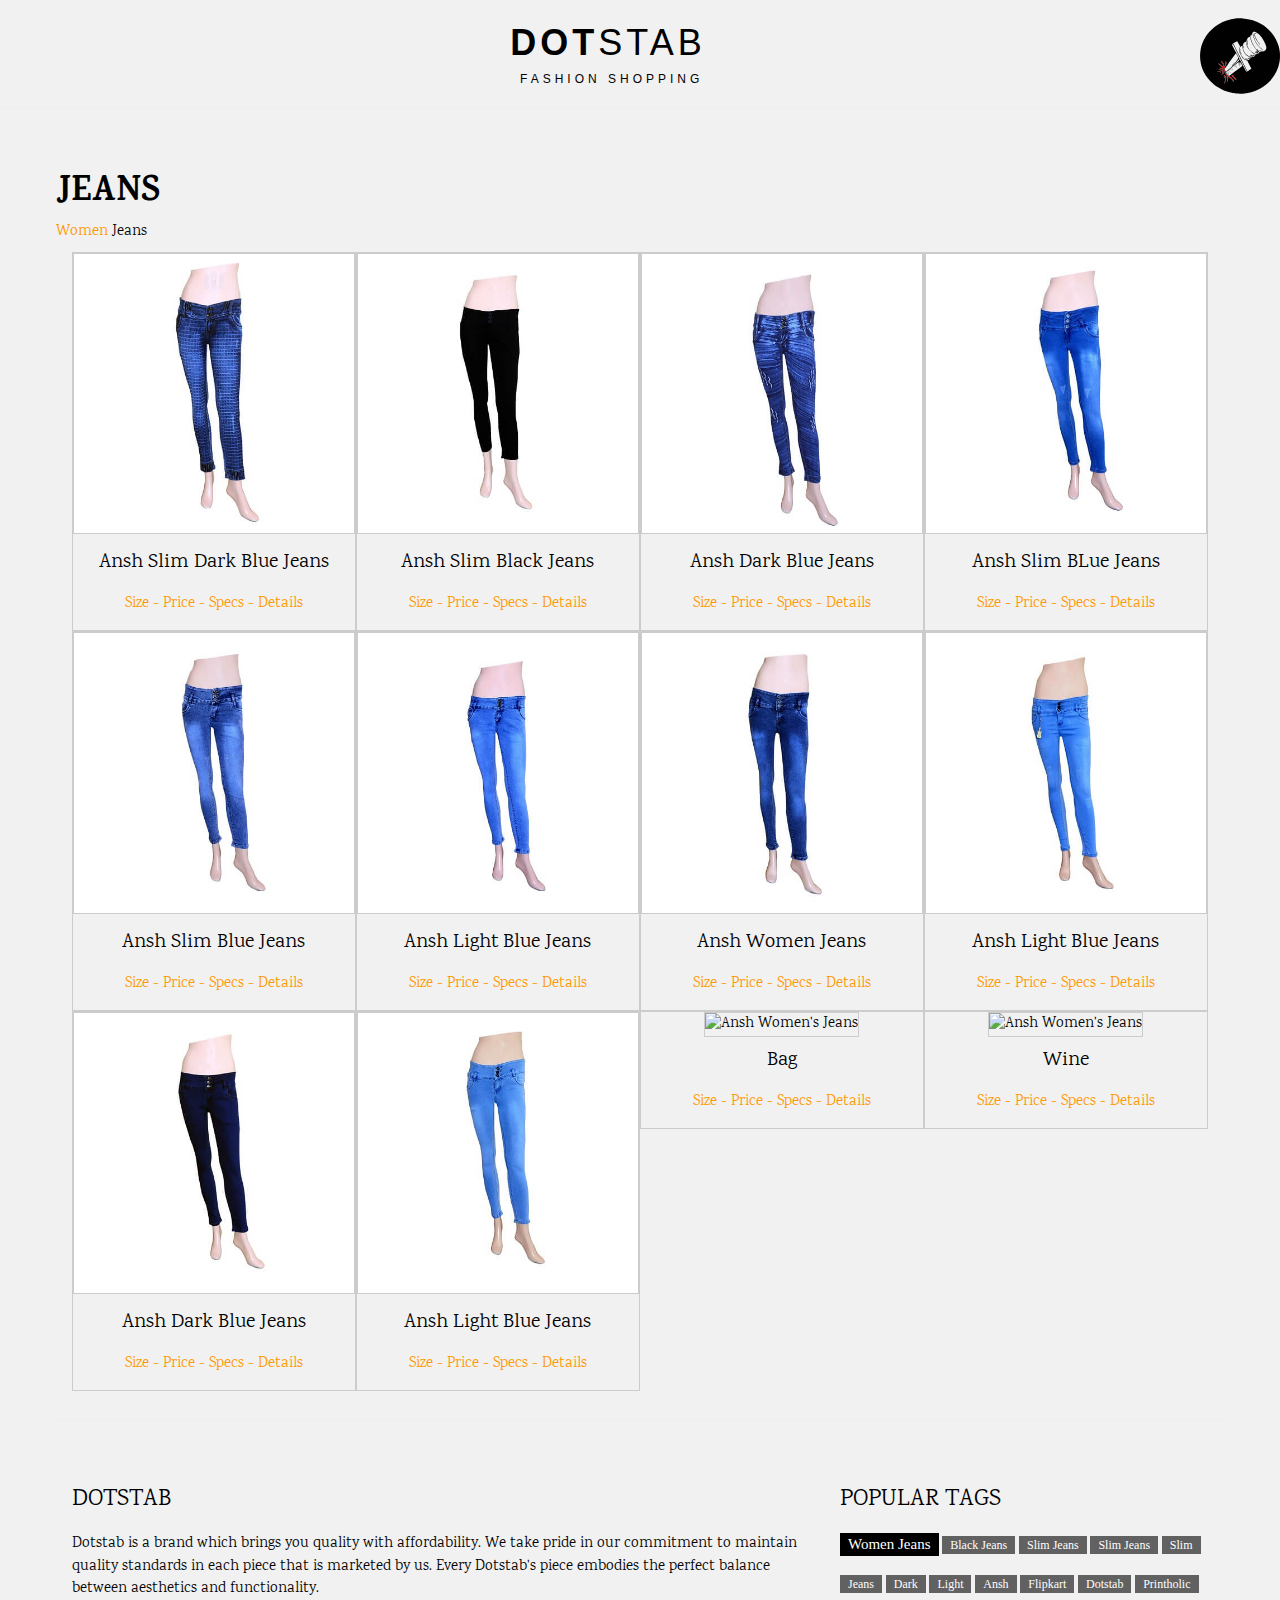
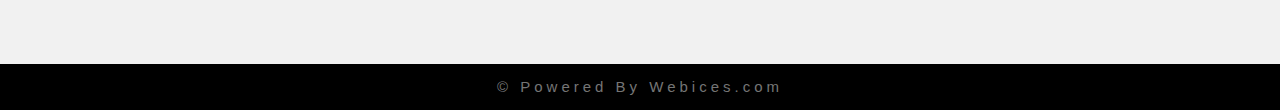
==== commit 8a1197ef: "optimize" ====
--- a/index.html
+++ b/index.html
@@ -1,117 +1 @@
-<!DOCTYPE html>
-<html>
-<title>Dotstab : Partnered Printholic</title>
-<meta name="Keywords" content="Printholic, print holic, Printvenue, marketing, business cards, Visiting cards, keychain, card holder, pen drive, pens, flyers, photo mugs, personalized gifts, customized products, printavenue" />
-<meta name="Description" content="Prinholic.com: Printholic India provide custom printed products like *Keychain *Card Holder *Pen Drive *Business Card *Pens... & much more for ✓Businesses & ✓Individuals" />
-<meta name="author" content="Webices.com" />
-<meta name="viewport" content="width=device-width, initial-scale=1">
-<link rel="stylesheet" href="w3.css">
-<link rel="stylesheet" href="https://fonts.googleapis.com/css?family=Karma">
-<style>
-body,h1,h2,h3,h4,h5,h6 {font-family: "Karma", sans-serif}
-.w3-sidenav a {padding:20px}
-a{text-decoration: none;}
-</style>
-<body class="w3-light-grey">
-
-  <svg class=" w3-right" xmlns="http://www.w3.org/2000/svg" width="80" height="80" viewBox="0 0 16000 15090" preserveAspectRatio="xMidYMid meet"><g fill="#ee0607"><path d="M4776 13151c-3-5 5-33 18-63 28-63 115-303 157-433 96-293 159-626 159-837 0-90-3-92-74-52-58 33-115 97-158 179-18 36-36 65-39 65-13 0-17-68-7-139 5-41 25-116 43-168 32-89 32-94 16-114-23-28-48-27-154 6-48 15-90 25-93 22-10-9 209-227 228-227 30 0 88 28 108 52 21 26 46 80 55 121l6 28 98-7 99-7 7 81c14 155-14 420-65 622-62 246-180 535-308 755-76 132-82 139-96 116z"/><path d="M5350 12893c0-4 9-55 20-113 57-288 85-564 95-905l7-230-81-110c-45-60-120-162-166-225-47-63-121-164-166-225-112-152-131-203-103-278 8-23 18-49 20-57 11-35-246-320-396-440-181-144-347-230-550-283-68-18-87-28-99-48-17-30-8-94 15-103 27-11 310 73 587 174 48 18 91 30 94 27 3-4-30-46-73-94-352-394-629-670-812-808-40-30-52-45-52-66 0-29 31-59 60-59 19 0 237 147 405 274 143 107 361 282 369 295 4 5 32 15 62 21 46 10 58 9 65-2 18-27 10-221-12-308-61-239-215-474-387-592-56-38-62-45-62-80 0-57 83-65 178-18 191 96 366 420 553 1023 32 105 35 110 76 134 24 14 43 31 43 38 0 7-27 46-61 86-105 129-179 230-179 246 0 16 114 241 238 470 40 72 72 136 72 142 0 5-12 21-27 35-32 30-45 8 147 256 79 102 195 251 258 332 62 82 117 150 121 152 4 3 70 8 146 12l140 7 80 52c317 206 597 515 790 870l38 70-42 83c-23 45-43 82-46 82-3 0-22-35-44-77-123-245-322-474-596-688-172-134-408-285-418-268-2 4-8 42-11 83-27 286-94 614-169 836-55 162-127 319-127 277z"/><path d="M6966 12141c-127-126-312-307-410-403-99-96-185-187-192-205-30-71-7-140 56-170 44-21 183-39 231-29 44 8 103 45 107 68 4 19-60 42-145 53-105 14-112 20-65 64 15 15 178 170 362 345l335 319 3 56c3 56-20 131-41 131-5 0-114-103-241-229z"/><path d="M4231 11358c21-39 261-272 322-311 31-21 57-44 57-52 0-28-65-82-127-105-35-12-63-26-63-29 0-4 16-22 35-41 73-71 66-143-23-217-31-26-59-51-62-54-9-12-138-87-182-108-137-62-282-101-455-122-57-7-103-16-103-21 0-11 54-37 114-55 33-10 91-15 166-15 134 1 147 5 400 132 311 155 350 186 358 285 2 30-1 75-8 100-12 43-12 45 23 86 47 54 67 98 67 146 0 33-7 48-42 85-74 79-277 221-415 292-65 33-78 33-62 4z"/><path d="M3815 10764c-170-35-320-63-333-64-21 0-41-24-30-36 8-7 772 26 781 35 4 4-2 35-14 69-21 61-21 62-57 61-21 0-176-30-347-65z"/><path d="M4990 9540c0-62 5-94 24-138 85-203 125-403 132-657 2-99 4-186 4-194 0-20 32 24 63 85 81 160 84 381 8 626-55 178-88 245-150 304-31 30-62 54-68 54-9 0-13-23-13-80z"/></g><g fill="#010101"><path d="M7520 15069c-361-23-785-74-1040-124-41-9-100-20-130-26-1046-201-2126-651-3015-1257-427-291-768-574-1141-946-283-283-450-472-665-751-565-734-998-1587-1240-2440-69-244-79-287-128-515-195-910-200-1923-15-2860 331-1672 1271-3209 2644-4321 286-232 637-477 939-656 1039-618 2177-994 3391-1123 381-41 1107-53 1480-25 1358 101 2603 493 3735 1177 745 451 1452 1063 2006 1738 631 768 1123 1703 1384 2625 133 473 194 800 257 1385 8 75 12 282 12 595-1 564-14 739-95 1215-202 1190-720 2335-1496 3308-190 237-276 334-502 567-540 557-1143 1018-1841 1408-120 66-513 267-524 267-2 0-42 18-88 39-724 339-1668 593-2543 686-387 41-1030 57-1385 34zm-2693-1956c56-96 64-110 114-207 108-210 186-414 239-626 51-202 79-467 65-622l-7-81-99 7-98 7-6-28c-9-41-34-95-55-121-20-24-78-52-108-52-19 0-238 218-228 227 3 3 45-7 93-22 106-33 131-34 154-6 16 20 16 25-16 114-18 52-38 127-43 168-10 71-6 139 7 139 3 0 21-29 39-65 43-82 100-146 158-179 71-40 74-38 74 52 0 211-63 544-159 837-42 130-129 370-157 433-23 52-24 72-4 72 5 0 22-21 37-47zm578-310c117-273 205-645 241-1023 3-41 9-79 11-83 10-17 246 134 418 268 274 214 473 443 596 688 22 42 41 77 44 77 3 0 23-37 46-82l42-83-38-70c-193-355-473-664-790-870l-80-52-140-7c-76-4-142-9-146-12-4-2-59-70-121-152-63-81-179-230-258-332-192-248-179-226-147-256 15-14 27-30 27-35 0-6-32-70-72-142-124-229-238-454-238-470 0-16 74-117 179-246 34-40 61-79 61-86 0-7-19-24-43-38-41-24-44-29-76-134-187-603-362-927-553-1023-95-47-178-39-178 18 0 35 6 42 62 80 172 118 326 353 387 592 22 87 30 281 12 308-7 11-19 12-65 2-30-6-58-16-62-21-8-13-226-188-369-295-168-127-386-274-405-274-29 0-60 30-60 59 0 21 12 36 52 66 183 138 460 414 812 808 43 48 76 90 73 94-3 3-46-9-94-27-277-101-560-185-587-174-23 9-32 73-15 103 12 20 31 30 99 48 203 53 369 139 550 283 150 120 407 405 396 440-2 8-12 34-20 57-28 75-9 126 103 278 45 61 119 162 166 225 46 63 121 165 166 225l81 110-7 230c-10 341-38 617-95 905-11 58-20 109-20 113 0 23 22-12 55-90zm1829-471c11-25 16-57 14-93l-3-56-335-319c-184-175-347-330-362-345-47-44-40-50 65-64 85-11 149-34 145-53-4-23-63-60-107-68-48-10-187 8-231 29-63 30-86 99-56 170 7 18 93 109 192 205 98 96 283 277 410 403 127 126 236 229 241 229 6 0 18-17 27-38zm-68-1823c703-529 1287-967 1297-974 17-12 6-37-155-359l-173-346-70 0c-38 0-100 3-136 6l-67 7 70 103c79 118 161 286 207 422 35 106 36 112 19 112-7 0-30-50-52-112-21-61-58-154-83-206-43-89-167-286-195-310-9-7-50-9-126-5l-112 6-498 410c-637 526-694 573-952 785-118 97-266 220-330 273-63 52-229 189-368 303-140 115-256 215-259 222-4 11 376 518 450 602 19 20 29 22 137 22l117 0 1279-961zm-2873 845c138-71 341-213 415-292 35-37 42-52 42-85 0-48-20-92-67-146-35-41-35-43-23-86 7-25 10-70 8-100-8-99-47-130-358-285-253-127-266-131-400-132-75 0-133 5-166 15-60 18-114 44-114 55 0 5 46 14 103 21 173 21 318 60 455 122 44 21 173 96 182 108 3 3 31 28 62 54 89 74 96 146 23 217-19 19-35 37-35 41 0 3 28 17 63 29 62 23 127 77 127 105 0 8-26 31-57 52-61 39-301 272-322 311-16 29-3 29 62-4zm-74-586c12-34 18-65 14-69-9-9-773-42-781-35-11 12 9 36 30 36 13 1 163 29 333 64 171 35 326 65 347 65 36 1 36 0 57-61zm1129-185c127-111 325-283 537-468 33-29 170-149 305-266 135-117 281-244 326-283 44-39 181-159 304-266 124-107 333-289 465-405 133-115 325-283 428-373l187-163-41-80-41-80-72 68c-39 37-123 117-186 178-63 60-299 286-525 500-225 215-450 429-500 477l-90 87-30-30-30-30 116-112c63-62 241-231 394-377 153-146 289-277 302-291 36-39 231-326 259-381 13-26 30-51 37-55 36-22 167-281 167-331 0-16-58-133-170-342-60-112-96-180-262-495-26-49-50-89-53-88-4 1-52 66-107 145-110 156-234 331-398 563-59 83-226 319-373 527-240 339-380 538-747 1058-64 91-232 329-374 530-142 201-261 370-263 377-4 9 31 77 147 288 9 17 42 78 75 138 32 59 60 107 62 107 3 0 71-57 151-127zm4050 103c3-4-113-235-498-991-76-148-229-450-340-670-111-220-269-530-350-690-81-159-230-452-330-650-100-198-247-486-325-640-78-154-240-473-360-710-120-236-262-515-315-620-54-104-150-295-215-424l-118-235-28 32c-39 43-50 89-56 222l-5 116 187 354c103 195 222 420 265 500 43 80 106 199 140 265 35 66 95 181 135 255 40 74 161 304 270 510 109 206 210 398 225 425 15 28 55 104 90 170 34 66 98 185 140 265 42 80 100 188 127 240 184 348 250 473 283 535 21 39 228 430 460 870 232 440 434 820 447 844l25 44 71-7c39-4 73-8 75-10zm495-335c207-156 377-288 377-294 0-5-24-55-54-111-29-56-90-171-134-256-45-85-196-373-336-640-246-466-255-486-236-499 20-13 20-14-2-53-12-21-31-41-43-43-11-2-51-9-89-15-178-29-408-127-632-271-138-89-414-493-622-909-95-190-178-374-213-475-25-72-48-218-61-383-12-156-2-324 28-437 23-89 97-234 147-291 38-42 43-52 34-71-7-17-16-21-32-17-20 5-32-10-108-143-46-81-133-231-192-333-59-102-148-256-197-342l-90-157-399 200-400 200 129 252c71 138 200 392 287 562 388 764 688 1352 855 1680 65 127 202 397 305 600 103 204 236 465 295 580 122 239 382 750 689 1355 290 571 305 600 311 597 3-1 175-130 383-286zm-4822-785c62-59 95-126 150-304 76-245 73-466-8-626-31-61-63-105-63-85 0 8-2 95-4 194-7 254-47 454-132 657-19 44-24 76-24 138 0 57 4 80 13 80 6 0 37-24 68-54zm4598-1211c86-21 185-74 250-137l55-52-28-9c-23-8-32-5-55 17l-27 26-34-35-34-35-32 19-33 20-41-64c-22-36-40-69-40-74 0-6 9-15 21-21 11-7 25-25 31-41 5-16 18-34 28-39 15-8 19-5 24 15 3 13 15 26 26 30 10 3 22 14 25 23 6 18 50 72 59 72 14 0-27-84-49-102-43-34-28-88 25-88 30 0 83 72 99 136 6 23 18 48 27 55 11 9 14 22 9 46-3 18-2 33 3 33 20 0 162-235 162-268 0-5-44-26-97-47-219-85-499-246-678-389-97-78-265-245-342-341-307-382-499-886-555-1457-13-138-8-134-126-88-235 90-363 260-403 531-26 179 8 558 63 699 159 410 419 872 662 1179 62 79 89 103 163 149 327 205 623 288 842 237zm706-551c150-29 225-53 341-109 199-96 317-224 378-412 19-57 13-54 131-68 98-12 261-57 342-96 138-66 236-175 268-298l11-46 125-12c68-6 134-12 147-12 36-1 26-16-30-42-66-30-174-136-212-207-15-29-26-55-24-57 2-3 20-11 40-19l35-15 19 42c26 57 118 148 182 181 28 14 52 28 52 30 0 2-7 20-15 40l-15 36 29 0c54 0 383-71 400-86 2-2-22-35-54-75l-58-71 27-26c21-21 30-25 44-16 24 15 122 146 116 156-9 15 13 8 96-27 272-116 434-281 496-506 24-84 24-312 1-415-46-205-159-479-374-908-316-631-628-1088-986-1447-310-310-594-494-951-616l-100-34-55 23c-123 49-242 131-337 230-47 48-149 182-168 218-9 18 38-32 74-78l25-32 32 28 32 27-49 65c-43 57-47 65-29 68 10 2 19 6 19 10 0 9-90 245-95 250-7 7-75-19-75-29 0-5 11-37 25-71 14-34 25-63 25-65 0-2-18-3-39-3l-39 0-33 78c-18 42-49 124-69 182l-38 105-38 7c-218 41-353 131-483 321-82 121-180 362-226 557-39 165-28 146-89 154-300 35-511 256-636 668-18 57-36 111-40 120-6 10-5 18 1 20 5 2 14 48 20 103 74 742 358 1327 841 1730 178 150 437 302 671 396 100 40 108 45 102 67-6 23-4 23 42 17 26-4 102-17 168-31z"/><path d="M5725 11337c-42-89-159-249-255-350-55-58-100-108-100-111 0-37 159 117 258 251 61 83 142 221 142 242 0 26-27 8-45-32z"/><path d="M5641 11025c-23-36-67-92-97-125-55-62-61-74-45-85 19-11 218 245 206 265-11 18-19 11-64-55z"/><path d="M6199 11018c-118-205-223-345-360-485-52-53-86-94-80-98 26-16 183 149 308 323 74 104 193 300 193 319 0 30-21 9-61-59z"/><path d="M5840 10963c-33-64-62-102-121-158-43-41-96-83-119-95-36-18-46-40-19-40 19 0 115 68 166 117 82 80 178 245 150 256-8 3-31-30-57-80z"/><path d="M5684 10973c-16-54-62-128-106-169-33-31-46-50-40-56 16-16 117 85 147 145 26 53 33 97 15 97-6 0-13-8-16-17z"/><path d="M6097 10375c-9-19-36-56-59-80-31-34-38-49-30-57 9-9 20-2 45 25 43 45 90 124 82 137-11 18-21 11-38-25z"/><path d="M6736 10373c-65-138-200-324-280-384-46-34-59-59-31-59 25 0 168 151 228 241 70 106 129 218 121 230-10 17-20 9-38-28z"/><path d="M6425 10288c-27-50-78-121-112-158-35-37-63-71-63-74 0-32 101 60 157 144 52 78 94 168 80 173-7 3-32-32-62-85z"/><path d="M6530 10269c-45-88-111-179-166-228-35-30-44-45-36-53 8-8 26 4 67 43 91 86 201 267 177 291-7 7-21-10-42-53z"/><path d="M6259 10248c-6-13-31-44-56-69-30-31-41-49-33-54 18-11 130 106 130 137 0 17-30 7-41-14z"/><path d="M7408 9943c-72-220-182-422-296-545-58-63-45-85 15-26 97 94 206 284 287 500 40 108 42 118 23 118-8 0-21-21-29-47z"/><path d="M7239 9808c-52-105-133-227-198-300-55-60-59-68-37-68 19 0 97 88 157 176 46 68 149 253 149 267 0 4-7 7-15 7-9 0-32-35-56-82z"/><path d="M6975 9763c-12-64-44-128-86-169-41-40-48-54-26-54 15 0 75 61 99 101 17 26 48 122 48 146 0 30-28 11-35-24z"/><path d="M7951 9573c-60-184-152-353-268-490-29-34-53-67-53-73 0-63 188 185 270 355 44 92 100 249 100 283 0 47-19 18-49-75z"/><path d="M7326 9316c-15-30-43-69-63-86-26-23-33-34-24-43 21-21 115 90 127 151 10 50-10 39-40-22z"/><path d="M7973 9323c-45-133-111-240-205-340-39-40-55-64-48-68 15-9 99 72 156 152 50 69 124 220 124 252 0 25-18 28-27 4z"/><path d="M8220 9187c-22-84-87-201-141-254-42-42-50-56-41-65 10-10 24 0 66 44 80 85 176 298 141 312-10 4-18-8-25-37z"/><path d="M9445 8213c-48-65-98-126-111-136-29-23-35-97-8-97 37 0 82 43 177 169l101 134-28 23c-15 13-31 24-35 24-5 0-48-53-96-117z"/><path d="M9249 8248c-36-48-69-79-99-95-29-15-50-35-58-54-16-38-11-43 33-42 68 2 148 68 228 187l27 40-28 18c-15 10-32 18-38 18-6 0-35-32-65-72z"/><path d="M10005 7982c-6-4-16-19-23-35-6-15-22-31-36-36-22-9-36-36-36-73 0-13 8-18 28-18 62 0 132 73 132 138 0 28-3 32-27 32-16 0-33-4-38-8z"/><path d="M8192 7134c-24-17-29-53-10-72 7-7 12-24 13-40 0-25 4-27 43-30l42-3 0 60c0 54-2 61-19 61-11 0-23 9-26 20-8 24-14 25-43 4z"/><path d="M8080 6825l0-85 45 0 45 0 0 85 0 85-45 0-45 0 0-85z"/><path d="M8026 6683c-15-15-5-109 14-133l19-25 26 26c22 22 25 31 19 66-5 33-12 43-39 56-18 9-36 13-39 10z"/><path d="M8020 6411c0-48 1-49 35-55 44-9 51-4 59 35 9 47-8 69-54 69l-40 0 0-49z"/><path d="M8034 6278c-12-18-14-40-8-60 4-13 16-18 45-18l39 0 0 43c0 42-1 43-34 45-20 2-38-3-42-10z"/><path d="M10115 7628c-48-57-95-119-106-140l-18-36 31-11c43-15 56-14 62 7 3 9 46 64 95 122 49 58 87 108 85 112-3 4-18 16-34 28l-29 21-86-103z"/><path d="M10482 7684c-15-10-40-15-75-13-46 3-52 1-55-18-2-11-25-39-52-62-36-30-53-54-65-91-22-65-55-104-105-124-40-16-41-17-34-54 4-20 7-38 8-39 6-7 78 21 107 40l34 24 26-31 26-30 52 43c61 51 151 155 196 226 48 76 49 84 16 96-16 6-31 19-34 30-6 23-16 24-45 3zm-33-121c-43-55-126-145-144-157l-22-15 22 56c26 63 95 132 134 133 21 0 22-2 10-17z"/><path d="M10690 7538c-16-29-30-58-30-64 0-6-6-17-14-23-25-21-25-49 2-91 15-22 30-40 33-40 4 0 12 13 17 29 7 20 19 31 39 35 16 4 51 28 76 54l47 48-29 28c-16 16-34 25-40 22-5-4-20 7-32 24-13 16-26 30-31 30-4 0-21-24-38-52z"/><path d="M10555 7503c-14-27-31-56-38-66-10-16-8-22 16-43 15-13 31-24 35-24 11 0 97 139 90 145-7 6-67 35-72 35-3 0-17-21-31-47z"/><path d="M10811 7373l-74-85 29-24c16-13 32-23 35-24 4 0 41 38 82 84l76 83-27 27c-16 14-32 26-38 25-5 0-42-39-83-86z"/><path d="M10960 7214c-402-214-664-407-945-695-426-438-706-997-812-1624-19-117-17-125 39-125 24 0 28 5 33 38 17 109 61 311 90 412 210 732 655 1315 1331 1742 119 75 342 200 389 218l26 10-21 40c-11 22-21 40-23 40-1 0-49-25-107-56z"/><path d="M11419 7082c-17-15-47-59-67-97-30-57-48-77-97-111-35-23-76-63-98-95-21-29-46-57-57-61-43-16-26-98 21-98 11 0 18 4 15 9-3 4 5 13 19 19 13 6 42 38 64 70 25 38 58 71 90 90 53 33 86 72 121 142 12 25 31 54 41 66 18 19 18 23 4 57-8 21-17 37-20 37-3 0-19-12-36-28z"/><path d="M11137 6955c-29-38-46-69-41-76 5-8-1-10-20-7-20 4-26 1-26-13 0-28 42-52 72-40 24 9 128 131 128 150 0 10-48 51-59 51-3 0-28-29-54-65z"/><path d="M11524 6978c-51-55-96-121-122-178-12-27-45-68-81-100-54-49-61-59-61-92 0-58 35-50 119 26l34 31-34-50c-18-27-44-60-57-72-23-21-23-22-6-55 9-18 18-34 19-36 9-10 61 39 95 87 20 31 47 65 59 75 12 11 33 43 47 70 14 28 42 71 63 96 58 70 75 130 38 130-7 0-18 4-26 9-12 8-13 12-1 26 12 14 9 20-17 46l-29 30-40-43zm37-106c-5-9-20-26-32-37-24-20-24-20-9 0 36 51 60 72 41 37z"/><path d="M11594 6628c-103-101-239-241-303-313-615-688-1036-1497-1281-2464-17-68-29-125-26-128 3-3 22-6 42-7l37-1 34 130c233 900 599 1628 1147 2285 99 118 122 140 124 122 2-12 14-30 28-38 22-15 26-15 49 0 14 9 25 21 25 27 0 6 12 21 28 32 61 48 123 111 146 151 23 40 123 141 160 161 17 10 17 12 0 48-10 20-22 37-28 37-6 0 9 19 32 43l43 43-21 27c-12 15-28 27-35 27-7 0-98-82-201-182zm-28-167c-17-32-106-114-114-106-5 5 117 135 125 135 2 0-3-13-11-29z"/><path d="M12167 6552l-117-118 30-29 30-29 120 119 120 119-27 28c-15 15-29 28-33 28-3 0-58-53-123-118z"/><path d="M12416 6256c-438-328-818-712-1088-1101-309-446-516-940-692-1650-65-266-119-505-114-510 1-2 20-6 40-10 43-8 29-49 119 335 191 821 397 1328 734 1810 260 371 619 732 1043 1047l112 84-26 35c-15 19-27 34-28 34 0 0-45-34-100-74z"/><path d="M8686 5953c-15-31-15-39-4-48 28-21 48-61 48-96 0-34 3-37 35-43 20-4 40-4 46 0 18 11 3 101-25 149-21 34-63 75-79 75-2 0-11-17-21-37z"/><path d="M8637 5744c-15-13-27-28-27-33 0-10 109-101 120-101 7 0 40 55 40 67 0 4-24 27-53 50l-53 41-27-24z"/><path d="M8616 5578c-22-30-20-60 4-86 27-29 32-28 54 9 16 27 16 32 3 42-9 7-17 21-19 31-5 28-24 30-42 4z"/><path d="M9500 5255c0-48-4-65-13-65-24 0-39-52-38-131l2-76-31-13c-38-16-38-20 31-150 13-25 25-47 26-48 1-2 18 1 38 8 33 11 36 15 30 39-3 14-17 43-31 63-29 45-29 44-4 51 22 6 24 19 20 137-1 41-6 83-11 92-8 14-3 17 28 20l38 3 3 68 3 67-46 0-45 0 0-65z"/><path d="M11766 5068c-400-539-685-1050-846-1517-42-122-42-126-43-260 0-118 3-144 23-196 44-115 131-161 247-132 79 21 113 35 113 46 0 8-16 51-25 69-1 1-28-7-60-18-153-53-205-2-213 208-5 128 1 157 63 322 181 483 436 928 837 1463l118 158-27 24c-16 13-31 25-36 25-4 0-72-87-151-192z"/><path d="M9377 4772c-32-20-31-34 9-119 25-52 58-84 100-97 20-6 22-2 26 34 3 31-1 45-16 58-10 9-32 45-48 80-15 34-32 62-36 62-4 0-20-8-35-18z"/><path d="M9369 4535l-26-14 18-73c10-40 20-89 23-109 8-44 41-89 66-89 28 0 31 45 9 152-31 154-36 162-90 133z"/></g></svg>
-  <div class="w3-xxlarge w3-center w3-margin w3-wide"><b>DOT</b>STAB<br/><div class="w3-small">&nbsp;FASHION SHOPPING</div></div>
-<hr/>
-
-<!-- !PAGE CONTENT! -->
-<div class="w3-main w3-content w3-padding" style="max-width:1200px;margin-top:50px">
-  <b class="w3-xxlarge">JEANS</b><br/><span class="w3-text-orange">Women</span> Jeans
-
-  <div class="w3-padding w3-center w3-row">
-    <a href="//dl.flipkart.com/dl/ansh-slim-women-s-dark-blue-jeans/p/itmepshdymrjctcz?pid=JEAEPSHDHWBH76U3&affid=heisGarvi" target="_blank" class="w3-quarter w3-border w3-hover-sepia">
-      <img class="w3-border" src="imgs/1_1.jpg" alt="Ansh Women's Jeans" style="width:100%">
-      <h4>Ansh Slim Dark Blue Jeans</h4>
-      <p ><span class="w3-text-orange ">Size - Price - Specs - Details</span></p>
-    </a>
-    <a href="//dl.flipkart.com/dl/ansh-slim-women-s-black-jeans/p/itmepky78rfs9a2n?pid=JEAEPKY7GHKFHYXZ&affid=heisGarvi" target="_blank" class="w3-quarter w3-border w3-hover-sepia">
-      <img class="w3-border" src="imgs/5_1.jpg" alt="Ansh Women's Jeans" style="width:100%">
-      <h4>Ansh Slim Black Jeans</h4>
-      <p ><span class="w3-text-orange ">Size - Price - Specs - Details</span></p>
-    </a>
-    <a href="//dl.flipkart.com/dl/ansh-slim-women-s-blue-jeans/p/itmept3zpytyg6fs?pid=JEAEPT3ZXJMKDBSY&affid=heisGarvi" target="_blank" class="w3-quarter w3-border w3-hover-sepia">
-      <img class="w3-border" src="imgs/2_1.jpg" alt="Ansh  Women's Jeans" style="width:100%">
-      <h4>Ansh Dark Blue Jeans </h4>
-      <p ><span class="w3-text-orange ">Size - Price - Specs - Details</span></p>
-    </a>
-    <a href="//dl.flipkart.com/dl/ansh-slim-women-s-blue-jeans/p/itmepky7eganwfz8?pid=JEAEPKY7HYFWTKN4&affid=heisGarvi" target="_blank" class="w3-quarter w3-border w3-hover-sepia">
-      <img class="w3-border" src="imgs/3_1.jpg" alt="Ansh Women's Jeans" style="width:100%">
-      <h4>Ansh Slim BLue Jeans</h4>
-      <p ><span class="w3-text-orange ">Size - Price - Specs - Details</span></p>
-    </a>
-    <a href="//dl.flipkart.com/dl/ansh-slim-women-s-blue-jeans/p/itmepkz2fchabhyv?pid=JEAEPKZ2VPDZYEBZ&affid=heisGarvi" target="_blank" class="w3-quarter w3-border w3-hover-sepia">
-      <img class="w3-border" src="imgs/4_1.jpg" alt="Ansh Women's Jeans" style="width:100%">
-      <h4>Ansh Slim Blue Jeans</h4>
-      <p ><span class="w3-text-orange ">Size - Price - Specs - Details</span></p>
-    </a>
-    <a href="//dl.flipkart.com/dl/ansh-slim-women-s-light-blue-jeans/p/itmepkycyz6aywc7?pid=JEAEPKYCRFQRWUWH&affid=heisGarvi" target="_blank" class="w3-quarter w3-border w3-hover-sepia">
-      <img class="w3-border" src="imgs/6_1.jpg" alt="Ansh Women's Jeans" style="width:100%">
-      <h4>Ansh Light Blue Jeans</h4>
-      <p ><span class="w3-text-orange ">Size - Price - Specs - Details</span></p>
-    </a>
-    <a href="//dl.flipkart.com/dl/ansh-slim-women-s-blue-jeans/p/itmepkymbzgbpv2h?pid=JEAEPKYHJYGH72GG&affid=heisGarvi" target="_blank" class="w3-quarter w3-border w3-hover-sepia">
-      <img class="w3-border" src="imgs/7_1.jpg" alt="Ansh Women's Jeans" style="width:100%">
-      <h4>Ansh Women Jeans</h4>
-      <p ><span class="w3-text-orange ">Size - Price - Specs - Details</span></p>
-    </a>
-    <a href="//dl.flipkart.com/dl/ansh-slim-women-s-light-blue-jeans/p/itmepth7jzxcwryu?pid=JEAEPTH7FHWX8T5E&affid=heisGarvi" target="_blank" class="w3-quarter w3-border w3-hover-sepia">
-      <img class="w3-border" src="imgs/8_1.jpg" alt="Ansh Women's Jeans" style="width:100%">
-      <h4>Ansh Light Blue Jeans</h4>
-      <p ><span class="w3-text-orange ">Size - Price - Specs - Details</span></p>
-    </a>
-    <a href="//dl.flipkart.com/dl/ansh-slim-women-s-dark-blue-jeans/p/itmepkydt5jaksjm?pid=JEAEPKYDKFKNNMKH&affid=heisGarvi" target="_blank" class="w3-quarter w3-border w3-hover-sepia">
-      <img class="w3-border" src="imgs/9_1.jpg" alt="Ansh Women's Jeans" style="width:100%">
-      <h4>Ansh Dark Blue Jeans</h4>
-      <p ><span class="w3-text-orange ">Size - Price - Specs - Details</span></p>
-    </a>
-    <a href="//dl.flipkart.com/dl/ansh-slim-women-s-light-blue-jeans/p/itmepkyd97fvfwnf?pid=JEAEPKYDU6JHXSTZ&affid=heisGarvi" target="_blank" class="w3-quarter w3-border w3-hover-sepia">
-      <img class="w3-border" src="imgs/10_1.jpg" alt="Ansh Women's Jeans" style="width:100%">
-      <h4>Ansh Light Blue Jeans</h4>
-      <p ><span class="w3-text-orange ">Size - Price - Specs - Details</span></p>
-    </a>
-    <a href="//belvg.net/helen/prestashop_themes/theme21/prestashop/156-large_default/printed-chiffon-dress.jpg" target="_blank" class="w3-quarter w3-border w3-hover-sepia">
-      <img class="w3-border" src="//belvg.net/helen/prestashop_themes/theme21/prestashop/156-large_default/printed-chiffon-dress.jpg" alt="Ansh Women's Jeans" style="width:100%">
-      <h4>Bag</h4>
-      <p ><span class="w3-text-orange ">Size - Price - Specs - Details</span></p>
-    </a>
-    <a href="//belvg.net/helen/prestashop_themes/theme21/prestashop/183-large_default/printed-summer-dress.jpg" target="_blank" class="w3-quarter w3-border w3-hover-sepia">
-      <img class="w3-border" src="//belvg.net/helen/prestashop_themes/theme21/prestashop/183-large_default/printed-summer-dress.jpg" alt="Ansh Women's Jeans" style="width:100%">
-      <h4>Wine</h4>
-      <p ><span class="w3-text-orange ">Size - Price - Specs - Details</span></p>
-    </a>
-  </div>
-
-    <hr style="color:black;">
-
-  <!-- Footer -->
-  <footer class="w3-row-padding w3-padding-32">
-    <div class="w3-twothird">
-      <h3>DOTSTAB</h3>
-      <p>Dotstab is a brand which brings you quality with affordability. We take pride in our commitment to maintain quality standards in each piece that is marketed by us. Every Dotstab's piece embodies the perfect balance between aesthetics and functionality.</p>
-    </div>
-
-    <div class="w3-third w3-serif">
-      <h3>POPULAR TAGS</h3>
-      <p>
-        <span class="w3-tag w3-black w3-margin-bottom">Women Jeans</span> <span class="w3-tag w3-dark-grey w3-small w3-margin-bottom">Black Jeans</span> <span class="w3-tag w3-dark-grey w3-small w3-margin-bottom">Slim Jeans</span>
-        <span class="w3-tag w3-dark-grey w3-small w3-margin-bottom">Slim Jeans</span> <span class="w3-tag w3-dark-grey w3-small w3-margin-bottom">Slim</span> <span class="w3-tag w3-dark-grey w3-small w3-margin-bottom">Jeans</span>
-        <span class="w3-tag w3-dark-grey w3-small w3-margin-bottom">Dark</span> <span class="w3-tag w3-dark-grey w3-small w3-margin-bottom">Light</span> <span class="w3-tag w3-dark-grey w3-small w3-margin-bottom">Ansh</span>
-        <span class="w3-tag w3-dark-grey w3-small w3-margin-bottom">Flipkart</span> <span class="w3-tag w3-dark-grey w3-small w3-margin-bottom">Dotstab</span> <span class="w3-tag w3-dark-grey w3-small w3-margin-bottom">Printholic</span>
-      </p>
-    </div>
-  </footer>
-
-
-<!-- End page content -->
-</div>
-<footer class="w3-container w3-wide w3-text-grey w3-padding-large w3-center w3-black">
-  <a href="//www.webices.com" target="_" style="text-decoration:none;">&copy; Powered By Webices.com</a>
-</footer>
-
-
-</body>
-</html>
+<!DOCTYPE html><html><title>Dotstab : Ansh Slim Dark Blue Black Jeans | Printholic</title><meta name="Keywords" content="Printholic, print holic, Printvenue, marketing, business cards, Visiting cards, keychain, card holder, pen drive, pens, flyers, photo mugs, personalized gifts, customized products, printavenue"/><meta name="Description" content="Prinholic.com: Printholic India provide custom printed products like *Keychain *Card Holder *Pen Drive *Business Card *Pens... & much more for ✓Businesses & ✓Individuals"/><meta name="author" content="Webices.com"/><meta name="viewport" content="width=device-width, initial-scale=1"><link rel="stylesheet" href="w3.css"><link rel="stylesheet" href="//fonts.googleapis.com/css?family=Karma"><style>body,h1,h2,h3,h4,h5,h6{font-family: "Karma", sans-serif}a{text-decoration: none;}</style><body class="w3-light-grey"> <svg class=" w3-right" xmlns="http://www.w3.org/2000/svg" width="80" height="80" viewBox="0 0 16000 15090" preserveAspectRatio="xMidYMid meet"><g fill="#ee0607"><path d="M4776 13151c-3-5 5-33 18-63 28-63 115-303 157-433 96-293 159-626 159-837 0-90-3-92-74-52-58 33-115 97-158 179-18 36-36 65-39 65-13 0-17-68-7-139 5-41 25-116 43-168 32-89 32-94 16-114-23-28-48-27-154 6-48 15-90 25-93 22-10-9 209-227 228-227 30 0 88 28 108 52 21 26 46 80 55 121l6 28 98-7 99-7 7 81c14 155-14 420-65 622-62 246-180 535-308 755-76 132-82 139-96 116z"/><path d="M5350 12893c0-4 9-55 20-113 57-288 85-564 95-905l7-230-81-110c-45-60-120-162-166-225-47-63-121-164-166-225-112-152-131-203-103-278 8-23 18-49 20-57 11-35-246-320-396-440-181-144-347-230-550-283-68-18-87-28-99-48-17-30-8-94 15-103 27-11 310 73 587 174 48 18 91 30 94 27 3-4-30-46-73-94-352-394-629-670-812-808-40-30-52-45-52-66 0-29 31-59 60-59 19 0 237 147 405 274 143 107 361 282 369 295 4 5 32 15 62 21 46 10 58 9 65-2 18-27 10-221-12-308-61-239-215-474-387-592-56-38-62-45-62-80 0-57 83-65 178-18 191 96 366 420 553 1023 32 105 35 110 76 134 24 14 43 31 43 38 0 7-27 46-61 86-105 129-179 230-179 246 0 16 114 241 238 470 40 72 72 136 72 142 0 5-12 21-27 35-32 30-45 8 147 256 79 102 195 251 258 332 62 82 117 150 121 152 4 3 70 8 146 12l140 7 80 52c317 206 597 515 790 870l38 70-42 83c-23 45-43 82-46 82-3 0-22-35-44-77-123-245-322-474-596-688-172-134-408-285-418-268-2 4-8 42-11 83-27 286-94 614-169 836-55 162-127 319-127 277z"/><path d="M6966 12141c-127-126-312-307-410-403-99-96-185-187-192-205-30-71-7-140 56-170 44-21 183-39 231-29 44 8 103 45 107 68 4 19-60 42-145 53-105 14-112 20-65 64 15 15 178 170 362 345l335 319 3 56c3 56-20 131-41 131-5 0-114-103-241-229z"/><path d="M4231 11358c21-39 261-272 322-311 31-21 57-44 57-52 0-28-65-82-127-105-35-12-63-26-63-29 0-4 16-22 35-41 73-71 66-143-23-217-31-26-59-51-62-54-9-12-138-87-182-108-137-62-282-101-455-122-57-7-103-16-103-21 0-11 54-37 114-55 33-10 91-15 166-15 134 1 147 5 400 132 311 155 350 186 358 285 2 30-1 75-8 100-12 43-12 45 23 86 47 54 67 98 67 146 0 33-7 48-42 85-74 79-277 221-415 292-65 33-78 33-62 4z"/><path d="M3815 10764c-170-35-320-63-333-64-21 0-41-24-30-36 8-7 772 26 781 35 4 4-2 35-14 69-21 61-21 62-57 61-21 0-176-30-347-65z"/><path d="M4990 9540c0-62 5-94 24-138 85-203 125-403 132-657 2-99 4-186 4-194 0-20 32 24 63 85 81 160 84 381 8 626-55 178-88 245-150 304-31 30-62 54-68 54-9 0-13-23-13-80z"/></g><g fill="#010101"><path d="M7520 15069c-361-23-785-74-1040-124-41-9-100-20-130-26-1046-201-2126-651-3015-1257-427-291-768-574-1141-946-283-283-450-472-665-751-565-734-998-1587-1240-2440-69-244-79-287-128-515-195-910-200-1923-15-2860 331-1672 1271-3209 2644-4321 286-232 637-477 939-656 1039-618 2177-994 3391-1123 381-41 1107-53 1480-25 1358 101 2603 493 3735 1177 745 451 1452 1063 2006 1738 631 768 1123 1703 1384 2625 133 473 194 800 257 1385 8 75 12 282 12 595-1 564-14 739-95 1215-202 1190-720 2335-1496 3308-190 237-276 334-502 567-540 557-1143 1018-1841 1408-120 66-513 267-524 267-2 0-42 18-88 39-724 339-1668 593-2543 686-387 41-1030 57-1385 34zm-2693-1956c56-96 64-110 114-207 108-210 186-414 239-626 51-202 79-467 65-622l-7-81-99 7-98 7-6-28c-9-41-34-95-55-121-20-24-78-52-108-52-19 0-238 218-228 227 3 3 45-7 93-22 106-33 131-34 154-6 16 20 16 25-16 114-18 52-38 127-43 168-10 71-6 139 7 139 3 0 21-29 39-65 43-82 100-146 158-179 71-40 74-38 74 52 0 211-63 544-159 837-42 130-129 370-157 433-23 52-24 72-4 72 5 0 22-21 37-47zm578-310c117-273 205-645 241-1023 3-41 9-79 11-83 10-17 246 134 418 268 274 214 473 443 596 688 22 42 41 77 44 77 3 0 23-37 46-82l42-83-38-70c-193-355-473-664-790-870l-80-52-140-7c-76-4-142-9-146-12-4-2-59-70-121-152-63-81-179-230-258-332-192-248-179-226-147-256 15-14 27-30 27-35 0-6-32-70-72-142-124-229-238-454-238-470 0-16 74-117 179-246 34-40 61-79 61-86 0-7-19-24-43-38-41-24-44-29-76-134-187-603-362-927-553-1023-95-47-178-39-178 18 0 35 6 42 62 80 172 118 326 353 387 592 22 87 30 281 12 308-7 11-19 12-65 2-30-6-58-16-62-21-8-13-226-188-369-295-168-127-386-274-405-274-29 0-60 30-60 59 0 21 12 36 52 66 183 138 460 414 812 808 43 48 76 90 73 94-3 3-46-9-94-27-277-101-560-185-587-174-23 9-32 73-15 103 12 20 31 30 99 48 203 53 369 139 550 283 150 120 407 405 396 440-2 8-12 34-20 57-28 75-9 126 103 278 45 61 119 162 166 225 46 63 121 165 166 225l81 110-7 230c-10 341-38 617-95 905-11 58-20 109-20 113 0 23 22-12 55-90zm1829-471c11-25 16-57 14-93l-3-56-335-319c-184-175-347-330-362-345-47-44-40-50 65-64 85-11 149-34 145-53-4-23-63-60-107-68-48-10-187 8-231 29-63 30-86 99-56 170 7 18 93 109 192 205 98 96 283 277 410 403 127 126 236 229 241 229 6 0 18-17 27-38zm-68-1823c703-529 1287-967 1297-974 17-12 6-37-155-359l-173-346-70 0c-38 0-100 3-136 6l-67 7 70 103c79 118 161 286 207 422 35 106 36 112 19 112-7 0-30-50-52-112-21-61-58-154-83-206-43-89-167-286-195-310-9-7-50-9-126-5l-112 6-498 410c-637 526-694 573-952 785-118 97-266 220-330 273-63 52-229 189-368 303-140 115-256 215-259 222-4 11 376 518 450 602 19 20 29 22 137 22l117 0 1279-961zm-2873 845c138-71 341-213 415-292 35-37 42-52 42-85 0-48-20-92-67-146-35-41-35-43-23-86 7-25 10-70 8-100-8-99-47-130-358-285-253-127-266-131-400-132-75 0-133 5-166 15-60 18-114 44-114 55 0 5 46 14 103 21 173 21 318 60 455 122 44 21 173 96 182 108 3 3 31 28 62 54 89 74 96 146 23 217-19 19-35 37-35 41 0 3 28 17 63 29 62 23 127 77 127 105 0 8-26 31-57 52-61 39-301 272-322 311-16 29-3 29 62-4zm-74-586c12-34 18-65 14-69-9-9-773-42-781-35-11 12 9 36 30 36 13 1 163 29 333 64 171 35 326 65 347 65 36 1 36 0 57-61zm1129-185c127-111 325-283 537-468 33-29 170-149 305-266 135-117 281-244 326-283 44-39 181-159 304-266 124-107 333-289 465-405 133-115 325-283 428-373l187-163-41-80-41-80-72 68c-39 37-123 117-186 178-63 60-299 286-525 500-225 215-450 429-500 477l-90 87-30-30-30-30 116-112c63-62 241-231 394-377 153-146 289-277 302-291 36-39 231-326 259-381 13-26 30-51 37-55 36-22 167-281 167-331 0-16-58-133-170-342-60-112-96-180-262-495-26-49-50-89-53-88-4 1-52 66-107 145-110 156-234 331-398 563-59 83-226 319-373 527-240 339-380 538-747 1058-64 91-232 329-374 530-142 201-261 370-263 377-4 9 31 77 147 288 9 17 42 78 75 138 32 59 60 107 62 107 3 0 71-57 151-127zm4050 103c3-4-113-235-498-991-76-148-229-450-340-670-111-220-269-530-350-690-81-159-230-452-330-650-100-198-247-486-325-640-78-154-240-473-360-710-120-236-262-515-315-620-54-104-150-295-215-424l-118-235-28 32c-39 43-50 89-56 222l-5 116 187 354c103 195 222 420 265 500 43 80 106 199 140 265 35 66 95 181 135 255 40 74 161 304 270 510 109 206 210 398 225 425 15 28 55 104 90 170 34 66 98 185 140 265 42 80 100 188 127 240 184 348 250 473 283 535 21 39 228 430 460 870 232 440 434 820 447 844l25 44 71-7c39-4 73-8 75-10zm495-335c207-156 377-288 377-294 0-5-24-55-54-111-29-56-90-171-134-256-45-85-196-373-336-640-246-466-255-486-236-499 20-13 20-14-2-53-12-21-31-41-43-43-11-2-51-9-89-15-178-29-408-127-632-271-138-89-414-493-622-909-95-190-178-374-213-475-25-72-48-218-61-383-12-156-2-324 28-437 23-89 97-234 147-291 38-42 43-52 34-71-7-17-16-21-32-17-20 5-32-10-108-143-46-81-133-231-192-333-59-102-148-256-197-342l-90-157-399 200-400 200 129 252c71 138 200 392 287 562 388 764 688 1352 855 1680 65 127 202 397 305 600 103 204 236 465 295 580 122 239 382 750 689 1355 290 571 305 600 311 597 3-1 175-130 383-286zm-4822-785c62-59 95-126 150-304 76-245 73-466-8-626-31-61-63-105-63-85 0 8-2 95-4 194-7 254-47 454-132 657-19 44-24 76-24 138 0 57 4 80 13 80 6 0 37-24 68-54zm4598-1211c86-21 185-74 250-137l55-52-28-9c-23-8-32-5-55 17l-27 26-34-35-34-35-32 19-33 20-41-64c-22-36-40-69-40-74 0-6 9-15 21-21 11-7 25-25 31-41 5-16 18-34 28-39 15-8 19-5 24 15 3 13 15 26 26 30 10 3 22 14 25 23 6 18 50 72 59 72 14 0-27-84-49-102-43-34-28-88 25-88 30 0 83 72 99 136 6 23 18 48 27 55 11 9 14 22 9 46-3 18-2 33 3 33 20 0 162-235 162-268 0-5-44-26-97-47-219-85-499-246-678-389-97-78-265-245-342-341-307-382-499-886-555-1457-13-138-8-134-126-88-235 90-363 260-403 531-26 179 8 558 63 699 159 410 419 872 662 1179 62 79 89 103 163 149 327 205 623 288 842 237zm706-551c150-29 225-53 341-109 199-96 317-224 378-412 19-57 13-54 131-68 98-12 261-57 342-96 138-66 236-175 268-298l11-46 125-12c68-6 134-12 147-12 36-1 26-16-30-42-66-30-174-136-212-207-15-29-26-55-24-57 2-3 20-11 40-19l35-15 19 42c26 57 118 148 182 181 28 14 52 28 52 30 0 2-7 20-15 40l-15 36 29 0c54 0 383-71 400-86 2-2-22-35-54-75l-58-71 27-26c21-21 30-25 44-16 24 15 122 146 116 156-9 15 13 8 96-27 272-116 434-281 496-506 24-84 24-312 1-415-46-205-159-479-374-908-316-631-628-1088-986-1447-310-310-594-494-951-616l-100-34-55 23c-123 49-242 131-337 230-47 48-149 182-168 218-9 18 38-32 74-78l25-32 32 28 32 27-49 65c-43 57-47 65-29 68 10 2 19 6 19 10 0 9-90 245-95 250-7 7-75-19-75-29 0-5 11-37 25-71 14-34 25-63 25-65 0-2-18-3-39-3l-39 0-33 78c-18 42-49 124-69 182l-38 105-38 7c-218 41-353 131-483 321-82 121-180 362-226 557-39 165-28 146-89 154-300 35-511 256-636 668-18 57-36 111-40 120-6 10-5 18 1 20 5 2 14 48 20 103 74 742 358 1327 841 1730 178 150 437 302 671 396 100 40 108 45 102 67-6 23-4 23 42 17 26-4 102-17 168-31z"/><path d="M5725 11337c-42-89-159-249-255-350-55-58-100-108-100-111 0-37 159 117 258 251 61 83 142 221 142 242 0 26-27 8-45-32z"/><path d="M5641 11025c-23-36-67-92-97-125-55-62-61-74-45-85 19-11 218 245 206 265-11 18-19 11-64-55z"/><path d="M6199 11018c-118-205-223-345-360-485-52-53-86-94-80-98 26-16 183 149 308 323 74 104 193 300 193 319 0 30-21 9-61-59z"/><path d="M5840 10963c-33-64-62-102-121-158-43-41-96-83-119-95-36-18-46-40-19-40 19 0 115 68 166 117 82 80 178 245 150 256-8 3-31-30-57-80z"/><path d="M5684 10973c-16-54-62-128-106-169-33-31-46-50-40-56 16-16 117 85 147 145 26 53 33 97 15 97-6 0-13-8-16-17z"/><path d="M6097 10375c-9-19-36-56-59-80-31-34-38-49-30-57 9-9 20-2 45 25 43 45 90 124 82 137-11 18-21 11-38-25z"/><path d="M6736 10373c-65-138-200-324-280-384-46-34-59-59-31-59 25 0 168 151 228 241 70 106 129 218 121 230-10 17-20 9-38-28z"/><path d="M6425 10288c-27-50-78-121-112-158-35-37-63-71-63-74 0-32 101 60 157 144 52 78 94 168 80 173-7 3-32-32-62-85z"/><path d="M6530 10269c-45-88-111-179-166-228-35-30-44-45-36-53 8-8 26 4 67 43 91 86 201 267 177 291-7 7-21-10-42-53z"/><path d="M6259 10248c-6-13-31-44-56-69-30-31-41-49-33-54 18-11 130 106 130 137 0 17-30 7-41-14z"/><path d="M7408 9943c-72-220-182-422-296-545-58-63-45-85 15-26 97 94 206 284 287 500 40 108 42 118 23 118-8 0-21-21-29-47z"/><path d="M7239 9808c-52-105-133-227-198-300-55-60-59-68-37-68 19 0 97 88 157 176 46 68 149 253 149 267 0 4-7 7-15 7-9 0-32-35-56-82z"/><path d="M6975 9763c-12-64-44-128-86-169-41-40-48-54-26-54 15 0 75 61 99 101 17 26 48 122 48 146 0 30-28 11-35-24z"/><path d="M7951 9573c-60-184-152-353-268-490-29-34-53-67-53-73 0-63 188 185 270 355 44 92 100 249 100 283 0 47-19 18-49-75z"/><path d="M7326 9316c-15-30-43-69-63-86-26-23-33-34-24-43 21-21 115 90 127 151 10 50-10 39-40-22z"/><path d="M7973 9323c-45-133-111-240-205-340-39-40-55-64-48-68 15-9 99 72 156 152 50 69 124 220 124 252 0 25-18 28-27 4z"/><path d="M8220 9187c-22-84-87-201-141-254-42-42-50-56-41-65 10-10 24 0 66 44 80 85 176 298 141 312-10 4-18-8-25-37z"/><path d="M9445 8213c-48-65-98-126-111-136-29-23-35-97-8-97 37 0 82 43 177 169l101 134-28 23c-15 13-31 24-35 24-5 0-48-53-96-117z"/><path d="M9249 8248c-36-48-69-79-99-95-29-15-50-35-58-54-16-38-11-43 33-42 68 2 148 68 228 187l27 40-28 18c-15 10-32 18-38 18-6 0-35-32-65-72z"/><path d="M10005 7982c-6-4-16-19-23-35-6-15-22-31-36-36-22-9-36-36-36-73 0-13 8-18 28-18 62 0 132 73 132 138 0 28-3 32-27 32-16 0-33-4-38-8z"/><path d="M8192 7134c-24-17-29-53-10-72 7-7 12-24 13-40 0-25 4-27 43-30l42-3 0 60c0 54-2 61-19 61-11 0-23 9-26 20-8 24-14 25-43 4z"/><path d="M8080 6825l0-85 45 0 45 0 0 85 0 85-45 0-45 0 0-85z"/><path d="M8026 6683c-15-15-5-109 14-133l19-25 26 26c22 22 25 31 19 66-5 33-12 43-39 56-18 9-36 13-39 10z"/><path d="M8020 6411c0-48 1-49 35-55 44-9 51-4 59 35 9 47-8 69-54 69l-40 0 0-49z"/><path d="M8034 6278c-12-18-14-40-8-60 4-13 16-18 45-18l39 0 0 43c0 42-1 43-34 45-20 2-38-3-42-10z"/><path d="M10115 7628c-48-57-95-119-106-140l-18-36 31-11c43-15 56-14 62 7 3 9 46 64 95 122 49 58 87 108 85 112-3 4-18 16-34 28l-29 21-86-103z"/><path d="M10482 7684c-15-10-40-15-75-13-46 3-52 1-55-18-2-11-25-39-52-62-36-30-53-54-65-91-22-65-55-104-105-124-40-16-41-17-34-54 4-20 7-38 8-39 6-7 78 21 107 40l34 24 26-31 26-30 52 43c61 51 151 155 196 226 48 76 49 84 16 96-16 6-31 19-34 30-6 23-16 24-45 3zm-33-121c-43-55-126-145-144-157l-22-15 22 56c26 63 95 132 134 133 21 0 22-2 10-17z"/><path d="M10690 7538c-16-29-30-58-30-64 0-6-6-17-14-23-25-21-25-49 2-91 15-22 30-40 33-40 4 0 12 13 17 29 7 20 19 31 39 35 16 4 51 28 76 54l47 48-29 28c-16 16-34 25-40 22-5-4-20 7-32 24-13 16-26 30-31 30-4 0-21-24-38-52z"/><path d="M10555 7503c-14-27-31-56-38-66-10-16-8-22 16-43 15-13 31-24 35-24 11 0 97 139 90 145-7 6-67 35-72 35-3 0-17-21-31-47z"/><path d="M10811 7373l-74-85 29-24c16-13 32-23 35-24 4 0 41 38 82 84l76 83-27 27c-16 14-32 26-38 25-5 0-42-39-83-86z"/><path d="M10960 7214c-402-214-664-407-945-695-426-438-706-997-812-1624-19-117-17-125 39-125 24 0 28 5 33 38 17 109 61 311 90 412 210 732 655 1315 1331 1742 119 75 342 200 389 218l26 10-21 40c-11 22-21 40-23 40-1 0-49-25-107-56z"/><path d="M11419 7082c-17-15-47-59-67-97-30-57-48-77-97-111-35-23-76-63-98-95-21-29-46-57-57-61-43-16-26-98 21-98 11 0 18 4 15 9-3 4 5 13 19 19 13 6 42 38 64 70 25 38 58 71 90 90 53 33 86 72 121 142 12 25 31 54 41 66 18 19 18 23 4 57-8 21-17 37-20 37-3 0-19-12-36-28z"/><path d="M11137 6955c-29-38-46-69-41-76 5-8-1-10-20-7-20 4-26 1-26-13 0-28 42-52 72-40 24 9 128 131 128 150 0 10-48 51-59 51-3 0-28-29-54-65z"/><path d="M11524 6978c-51-55-96-121-122-178-12-27-45-68-81-100-54-49-61-59-61-92 0-58 35-50 119 26l34 31-34-50c-18-27-44-60-57-72-23-21-23-22-6-55 9-18 18-34 19-36 9-10 61 39 95 87 20 31 47 65 59 75 12 11 33 43 47 70 14 28 42 71 63 96 58 70 75 130 38 130-7 0-18 4-26 9-12 8-13 12-1 26 12 14 9 20-17 46l-29 30-40-43zm37-106c-5-9-20-26-32-37-24-20-24-20-9 0 36 51 60 72 41 37z"/><path d="M11594 6628c-103-101-239-241-303-313-615-688-1036-1497-1281-2464-17-68-29-125-26-128 3-3 22-6 42-7l37-1 34 130c233 900 599 1628 1147 2285 99 118 122 140 124 122 2-12 14-30 28-38 22-15 26-15 49 0 14 9 25 21 25 27 0 6 12 21 28 32 61 48 123 111 146 151 23 40 123 141 160 161 17 10 17 12 0 48-10 20-22 37-28 37-6 0 9 19 32 43l43 43-21 27c-12 15-28 27-35 27-7 0-98-82-201-182zm-28-167c-17-32-106-114-114-106-5 5 117 135 125 135 2 0-3-13-11-29z"/><path d="M12167 6552l-117-118 30-29 30-29 120 119 120 119-27 28c-15 15-29 28-33 28-3 0-58-53-123-118z"/><path d="M12416 6256c-438-328-818-712-1088-1101-309-446-516-940-692-1650-65-266-119-505-114-510 1-2 20-6 40-10 43-8 29-49 119 335 191 821 397 1328 734 1810 260 371 619 732 1043 1047l112 84-26 35c-15 19-27 34-28 34 0 0-45-34-100-74z"/><path d="M8686 5953c-15-31-15-39-4-48 28-21 48-61 48-96 0-34 3-37 35-43 20-4 40-4 46 0 18 11 3 101-25 149-21 34-63 75-79 75-2 0-11-17-21-37z"/><path d="M8637 5744c-15-13-27-28-27-33 0-10 109-101 120-101 7 0 40 55 40 67 0 4-24 27-53 50l-53 41-27-24z"/><path d="M8616 5578c-22-30-20-60 4-86 27-29 32-28 54 9 16 27 16 32 3 42-9 7-17 21-19 31-5 28-24 30-42 4z"/><path d="M9500 5255c0-48-4-65-13-65-24 0-39-52-38-131l2-76-31-13c-38-16-38-20 31-150 13-25 25-47 26-48 1-2 18 1 38 8 33 11 36 15 30 39-3 14-17 43-31 63-29 45-29 44-4 51 22 6 24 19 20 137-1 41-6 83-11 92-8 14-3 17 28 20l38 3 3 68 3 67-46 0-45 0 0-65z"/><path d="M11766 5068c-400-539-685-1050-846-1517-42-122-42-126-43-260 0-118 3-144 23-196 44-115 131-161 247-132 79 21 113 35 113 46 0 8-16 51-25 69-1 1-28-7-60-18-153-53-205-2-213 208-5 128 1 157 63 322 181 483 436 928 837 1463l118 158-27 24c-16 13-31 25-36 25-4 0-72-87-151-192z"/><path d="M9377 4772c-32-20-31-34 9-119 25-52 58-84 100-97 20-6 22-2 26 34 3 31-1 45-16 58-10 9-32 45-48 80-15 34-32 62-36 62-4 0-20-8-35-18z"/><path d="M9369 4535l-26-14 18-73c10-40 20-89 23-109 8-44 41-89 66-89 28 0 31 45 9 152-31 154-36 162-90 133z"/></g></svg> <div class="w3-xxlarge w3-center w3-margin w3-wide"><b>DOT</b>STAB<br/><div class="w3-small">&nbsp;FASHION SHOPPING</div></div><hr/><div class="w3-main w3-content w3-padding" style="max-width:1200px;margin-top:50px"> <b class="w3-xxlarge">JEANS</b><br/><span class="w3-text-orange">Women</span> Jeans <div class="w3-padding w3-center w3-row"> <a href="//dl.flipkart.com/dl/ansh-slim-women-s-dark-blue-jeans/p/itmepshdymrjctcz?pid=JEAEPSHDHWBH76U3&affid=heisGarvi" target="_blank" class="w3-quarter w3-border w3-hover-sepia"> <img class="w3-border" src="imgs/1_1.jpg" alt="Ansh Women's Jeans" style="width:100%"> <h4>Ansh Slim Dark Blue Jeans</h4> <p ><span class="w3-text-orange ">Size - Price - Specs - Details</span></p></a> <a href="//dl.flipkart.com/dl/ansh-slim-women-s-black-jeans/p/itmepky78rfs9a2n?pid=JEAEPKY7GHKFHYXZ&affid=heisGarvi" target="_blank" class="w3-quarter w3-border w3-hover-sepia"> <img class="w3-border" src="imgs/5_1.jpg" alt="Ansh Women's Jeans" style="width:100%"> <h4>Ansh Slim Black Jeans</h4> <p ><span class="w3-text-orange ">Size - Price - Specs - Details</span></p></a> <a href="//dl.flipkart.com/dl/ansh-slim-women-s-blue-jeans/p/itmept3zpytyg6fs?pid=JEAEPT3ZXJMKDBSY&affid=heisGarvi" target="_blank" class="w3-quarter w3-border w3-hover-sepia"> <img class="w3-border" src="imgs/2_1.jpg" alt="Ansh Women's Jeans" style="width:100%"> <h4>Ansh Dark Blue Jeans </h4> <p ><span class="w3-text-orange ">Size - Price - Specs - Details</span></p></a> <a href="//dl.flipkart.com/dl/ansh-slim-women-s-blue-jeans/p/itmepky7eganwfz8?pid=JEAEPKY7HYFWTKN4&affid=heisGarvi" target="_blank" class="w3-quarter w3-border w3-hover-sepia"> <img class="w3-border" src="imgs/3_1.jpg" alt="Ansh Women's Jeans" style="width:100%"> <h4>Ansh Slim BLue Jeans</h4> <p ><span class="w3-text-orange ">Size - Price - Specs - Details</span></p></a> <a href="//dl.flipkart.com/dl/ansh-slim-women-s-blue-jeans/p/itmepkz2fchabhyv?pid=JEAEPKZ2VPDZYEBZ&affid=heisGarvi" target="_blank" class="w3-quarter w3-border w3-hover-sepia"> <img class="w3-border" src="imgs/4_1.jpg" alt="Ansh Women's Jeans" style="width:100%"> <h4>Ansh Slim Blue Jeans</h4> <p ><span class="w3-text-orange ">Size - Price - Specs - Details</span></p></a> <a href="//dl.flipkart.com/dl/ansh-slim-women-s-light-blue-jeans/p/itmepkycyz6aywc7?pid=JEAEPKYCRFQRWUWH&affid=heisGarvi" target="_blank" class="w3-quarter w3-border w3-hover-sepia"> <img class="w3-border" src="imgs/6_1.jpg" alt="Ansh Women's Jeans" style="width:100%"> <h4>Ansh Light Blue Jeans</h4> <p ><span class="w3-text-orange ">Size - Price - Specs - Details</span></p></a> <a href="//dl.flipkart.com/dl/ansh-slim-women-s-blue-jeans/p/itmepkymbzgbpv2h?pid=JEAEPKYHJYGH72GG&affid=heisGarvi" target="_blank" class="w3-quarter w3-border w3-hover-sepia"> <img class="w3-border" src="imgs/7_1.jpg" alt="Ansh Women's Jeans" style="width:100%"> <h4>Ansh Women Jeans</h4> <p ><span class="w3-text-orange ">Size - Price - Specs - Details</span></p></a> <a href="//dl.flipkart.com/dl/ansh-slim-women-s-light-blue-jeans/p/itmepth7jzxcwryu?pid=JEAEPTH7FHWX8T5E&affid=heisGarvi" target="_blank" class="w3-quarter w3-border w3-hover-sepia"> <img class="w3-border" src="imgs/8_1.jpg" alt="Ansh Women's Jeans" style="width:100%"> <h4>Ansh Light Blue Jeans</h4> <p ><span class="w3-text-orange ">Size - Price - Specs - Details</span></p></a> <a href="//dl.flipkart.com/dl/ansh-slim-women-s-dark-blue-jeans/p/itmepkydt5jaksjm?pid=JEAEPKYDKFKNNMKH&affid=heisGarvi" target="_blank" class="w3-quarter w3-border w3-hover-sepia"> <img class="w3-border" src="imgs/9_1.jpg" alt="Ansh Women's Jeans" style="width:100%"> <h4>Ansh Dark Blue Jeans</h4> <p ><span class="w3-text-orange ">Size - Price - Specs - Details</span></p></a> <a href="//dl.flipkart.com/dl/ansh-slim-women-s-light-blue-jeans/p/itmepkyd97fvfwnf?pid=JEAEPKYDU6JHXSTZ&affid=heisGarvi" target="_blank" class="w3-quarter w3-border w3-hover-sepia"> <img class="w3-border" src="imgs/10_1.jpg" alt="Ansh Women's Jeans" style="width:100%"> <h4>Ansh Light Blue Jeans</h4> <p ><span class="w3-text-orange ">Size - Price - Specs - Details</span></p></a> <a href="//belvg.net/helen/prestashop_themes/theme21/prestashop/156-large_default/printed-chiffon-dress.jpg" target="_blank" class="w3-quarter w3-border w3-hover-sepia"> <img class="w3-border" src="//belvg.net/helen/prestashop_themes/theme21/prestashop/156-large_default/printed-chiffon-dress.jpg" alt="Ansh Women's Jeans" style="width:100%"> <h4>Bag</h4> <p ><span class="w3-text-orange ">Size - Price - Specs - Details</span></p></a> <a href="//belvg.net/helen/prestashop_themes/theme21/prestashop/183-large_default/printed-summer-dress.jpg" target="_blank" class="w3-quarter w3-border w3-hover-sepia"> <img class="w3-border" src="//belvg.net/helen/prestashop_themes/theme21/prestashop/183-large_default/printed-summer-dress.jpg" alt="Ansh Women's Jeans" style="width:100%"> <h4>Wine</h4> <p ><span class="w3-text-orange ">Size - Price - Specs - Details</span></p></a> </div><hr style="color:black;"> <footer class="w3-row-padding w3-padding-32"> <div class="w3-twothird"> <h3>DOTSTAB</h3> <p>Dotstab is a brand which brings you quality with affordability. We take pride in our commitment to maintain quality standards in each piece that is marketed by us. Every Dotstab's piece embodies the perfect balance between aesthetics and functionality.</p></div><div class="w3-third w3-serif"> <h3>POPULAR TAGS</h3> <p> <span class="w3-tag w3-black w3-margin-bottom">Women Jeans</span> <span class="w3-tag w3-dark-grey w3-small w3-margin-bottom">Black Jeans</span> <span class="w3-tag w3-dark-grey w3-small w3-margin-bottom">Slim Jeans</span> <span class="w3-tag w3-dark-grey w3-small w3-margin-bottom">Slim Jeans</span> <span class="w3-tag w3-dark-grey w3-small w3-margin-bottom">Slim</span> <span class="w3-tag w3-dark-grey w3-small w3-margin-bottom">Jeans</span> <span class="w3-tag w3-dark-grey w3-small w3-margin-bottom">Dark</span> <span class="w3-tag w3-dark-grey w3-small w3-margin-bottom">Light</span> <span class="w3-tag w3-dark-grey w3-small w3-margin-bottom">Ansh</span> <span class="w3-tag w3-dark-grey w3-small w3-margin-bottom">Flipkart</span> <span class="w3-tag w3-dark-grey w3-small w3-margin-bottom">Dotstab</span> <span class="w3-tag w3-dark-grey w3-small w3-margin-bottom">Printholic</span> </p></div></footer></div><footer class="w3-container w3-wide w3-text-grey w3-padding-large w3-center w3-black"> <a href="//www.webices.com" target="_" style="text-decoration:none;">&copy; Powered By Webices.com</a></footer></body></html>
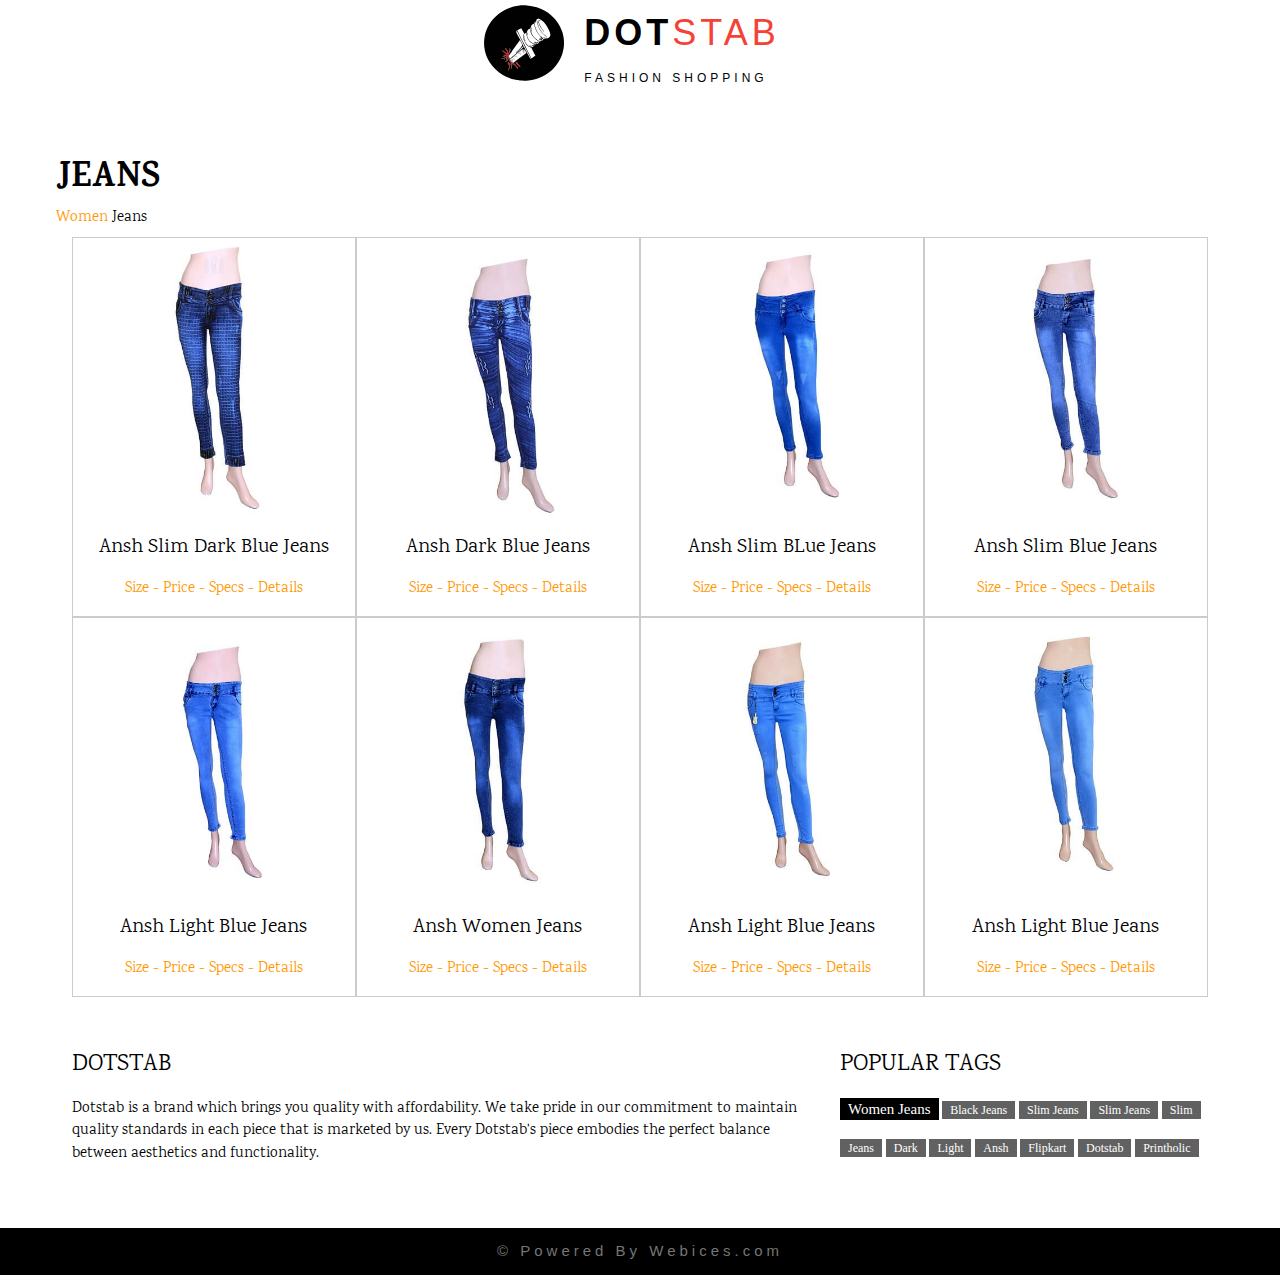
==== commit cb73d676: "white" ====
--- a/index.html
+++ b/index.html
@@ -1 +1 @@
-<!DOCTYPE html><html><title>Dotstab : Ansh Slim Dark Blue Black Jeans | Printholic</title><meta name="Keywords" content="Printholic, print holic, Printvenue, marketing, business cards, Visiting cards, keychain, card holder, pen drive, pens, flyers, photo mugs, personalized gifts, customized products, printavenue"/><meta name="Description" content="Prinholic.com: Printholic India provide custom printed products like *Keychain *Card Holder *Pen Drive *Business Card *Pens... & much more for ✓Businesses & ✓Individuals"/><meta name="author" content="Webices.com"/><meta name="viewport" content="width=device-width, initial-scale=1"><link rel="stylesheet" href="w3.css"><link rel="stylesheet" href="//fonts.googleapis.com/css?family=Karma"><style>body,h1,h2,h3,h4,h5,h6{font-family: "Karma", sans-serif}a{text-decoration: none;}</style><body class="w3-light-grey"> <svg class=" w3-right" xmlns="http://www.w3.org/2000/svg" width="80" height="80" viewBox="0 0 16000 15090" preserveAspectRatio="xMidYMid meet"><g fill="#ee0607"><path d="M4776 13151c-3-5 5-33 18-63 28-63 115-303 157-433 96-293 159-626 159-837 0-90-3-92-74-52-58 33-115 97-158 179-18 36-36 65-39 65-13 0-17-68-7-139 5-41 25-116 43-168 32-89 32-94 16-114-23-28-48-27-154 6-48 15-90 25-93 22-10-9 209-227 228-227 30 0 88 28 108 52 21 26 46 80 55 121l6 28 98-7 99-7 7 81c14 155-14 420-65 622-62 246-180 535-308 755-76 132-82 139-96 116z"/><path d="M5350 12893c0-4 9-55 20-113 57-288 85-564 95-905l7-230-81-110c-45-60-120-162-166-225-47-63-121-164-166-225-112-152-131-203-103-278 8-23 18-49 20-57 11-35-246-320-396-440-181-144-347-230-550-283-68-18-87-28-99-48-17-30-8-94 15-103 27-11 310 73 587 174 48 18 91 30 94 27 3-4-30-46-73-94-352-394-629-670-812-808-40-30-52-45-52-66 0-29 31-59 60-59 19 0 237 147 405 274 143 107 361 282 369 295 4 5 32 15 62 21 46 10 58 9 65-2 18-27 10-221-12-308-61-239-215-474-387-592-56-38-62-45-62-80 0-57 83-65 178-18 191 96 366 420 553 1023 32 105 35 110 76 134 24 14 43 31 43 38 0 7-27 46-61 86-105 129-179 230-179 246 0 16 114 241 238 470 40 72 72 136 72 142 0 5-12 21-27 35-32 30-45 8 147 256 79 102 195 251 258 332 62 82 117 150 121 152 4 3 70 8 146 12l140 7 80 52c317 206 597 515 790 870l38 70-42 83c-23 45-43 82-46 82-3 0-22-35-44-77-123-245-322-474-596-688-172-134-408-285-418-268-2 4-8 42-11 83-27 286-94 614-169 836-55 162-127 319-127 277z"/><path d="M6966 12141c-127-126-312-307-410-403-99-96-185-187-192-205-30-71-7-140 56-170 44-21 183-39 231-29 44 8 103 45 107 68 4 19-60 42-145 53-105 14-112 20-65 64 15 15 178 170 362 345l335 319 3 56c3 56-20 131-41 131-5 0-114-103-241-229z"/><path d="M4231 11358c21-39 261-272 322-311 31-21 57-44 57-52 0-28-65-82-127-105-35-12-63-26-63-29 0-4 16-22 35-41 73-71 66-143-23-217-31-26-59-51-62-54-9-12-138-87-182-108-137-62-282-101-455-122-57-7-103-16-103-21 0-11 54-37 114-55 33-10 91-15 166-15 134 1 147 5 400 132 311 155 350 186 358 285 2 30-1 75-8 100-12 43-12 45 23 86 47 54 67 98 67 146 0 33-7 48-42 85-74 79-277 221-415 292-65 33-78 33-62 4z"/><path d="M3815 10764c-170-35-320-63-333-64-21 0-41-24-30-36 8-7 772 26 781 35 4 4-2 35-14 69-21 61-21 62-57 61-21 0-176-30-347-65z"/><path d="M4990 9540c0-62 5-94 24-138 85-203 125-403 132-657 2-99 4-186 4-194 0-20 32 24 63 85 81 160 84 381 8 626-55 178-88 245-150 304-31 30-62 54-68 54-9 0-13-23-13-80z"/></g><g fill="#010101"><path d="M7520 15069c-361-23-785-74-1040-124-41-9-100-20-130-26-1046-201-2126-651-3015-1257-427-291-768-574-1141-946-283-283-450-472-665-751-565-734-998-1587-1240-2440-69-244-79-287-128-515-195-910-200-1923-15-2860 331-1672 1271-3209 2644-4321 286-232 637-477 939-656 1039-618 2177-994 3391-1123 381-41 1107-53 1480-25 1358 101 2603 493 3735 1177 745 451 1452 1063 2006 1738 631 768 1123 1703 1384 2625 133 473 194 800 257 1385 8 75 12 282 12 595-1 564-14 739-95 1215-202 1190-720 2335-1496 3308-190 237-276 334-502 567-540 557-1143 1018-1841 1408-120 66-513 267-524 267-2 0-42 18-88 39-724 339-1668 593-2543 686-387 41-1030 57-1385 34zm-2693-1956c56-96 64-110 114-207 108-210 186-414 239-626 51-202 79-467 65-622l-7-81-99 7-98 7-6-28c-9-41-34-95-55-121-20-24-78-52-108-52-19 0-238 218-228 227 3 3 45-7 93-22 106-33 131-34 154-6 16 20 16 25-16 114-18 52-38 127-43 168-10 71-6 139 7 139 3 0 21-29 39-65 43-82 100-146 158-179 71-40 74-38 74 52 0 211-63 544-159 837-42 130-129 370-157 433-23 52-24 72-4 72 5 0 22-21 37-47zm578-310c117-273 205-645 241-1023 3-41 9-79 11-83 10-17 246 134 418 268 274 214 473 443 596 688 22 42 41 77 44 77 3 0 23-37 46-82l42-83-38-70c-193-355-473-664-790-870l-80-52-140-7c-76-4-142-9-146-12-4-2-59-70-121-152-63-81-179-230-258-332-192-248-179-226-147-256 15-14 27-30 27-35 0-6-32-70-72-142-124-229-238-454-238-470 0-16 74-117 179-246 34-40 61-79 61-86 0-7-19-24-43-38-41-24-44-29-76-134-187-603-362-927-553-1023-95-47-178-39-178 18 0 35 6 42 62 80 172 118 326 353 387 592 22 87 30 281 12 308-7 11-19 12-65 2-30-6-58-16-62-21-8-13-226-188-369-295-168-127-386-274-405-274-29 0-60 30-60 59 0 21 12 36 52 66 183 138 460 414 812 808 43 48 76 90 73 94-3 3-46-9-94-27-277-101-560-185-587-174-23 9-32 73-15 103 12 20 31 30 99 48 203 53 369 139 550 283 150 120 407 405 396 440-2 8-12 34-20 57-28 75-9 126 103 278 45 61 119 162 166 225 46 63 121 165 166 225l81 110-7 230c-10 341-38 617-95 905-11 58-20 109-20 113 0 23 22-12 55-90zm1829-471c11-25 16-57 14-93l-3-56-335-319c-184-175-347-330-362-345-47-44-40-50 65-64 85-11 149-34 145-53-4-23-63-60-107-68-48-10-187 8-231 29-63 30-86 99-56 170 7 18 93 109 192 205 98 96 283 277 410 403 127 126 236 229 241 229 6 0 18-17 27-38zm-68-1823c703-529 1287-967 1297-974 17-12 6-37-155-359l-173-346-70 0c-38 0-100 3-136 6l-67 7 70 103c79 118 161 286 207 422 35 106 36 112 19 112-7 0-30-50-52-112-21-61-58-154-83-206-43-89-167-286-195-310-9-7-50-9-126-5l-112 6-498 410c-637 526-694 573-952 785-118 97-266 220-330 273-63 52-229 189-368 303-140 115-256 215-259 222-4 11 376 518 450 602 19 20 29 22 137 22l117 0 1279-961zm-2873 845c138-71 341-213 415-292 35-37 42-52 42-85 0-48-20-92-67-146-35-41-35-43-23-86 7-25 10-70 8-100-8-99-47-130-358-285-253-127-266-131-400-132-75 0-133 5-166 15-60 18-114 44-114 55 0 5 46 14 103 21 173 21 318 60 455 122 44 21 173 96 182 108 3 3 31 28 62 54 89 74 96 146 23 217-19 19-35 37-35 41 0 3 28 17 63 29 62 23 127 77 127 105 0 8-26 31-57 52-61 39-301 272-322 311-16 29-3 29 62-4zm-74-586c12-34 18-65 14-69-9-9-773-42-781-35-11 12 9 36 30 36 13 1 163 29 333 64 171 35 326 65 347 65 36 1 36 0 57-61zm1129-185c127-111 325-283 537-468 33-29 170-149 305-266 135-117 281-244 326-283 44-39 181-159 304-266 124-107 333-289 465-405 133-115 325-283 428-373l187-163-41-80-41-80-72 68c-39 37-123 117-186 178-63 60-299 286-525 500-225 215-450 429-500 477l-90 87-30-30-30-30 116-112c63-62 241-231 394-377 153-146 289-277 302-291 36-39 231-326 259-381 13-26 30-51 37-55 36-22 167-281 167-331 0-16-58-133-170-342-60-112-96-180-262-495-26-49-50-89-53-88-4 1-52 66-107 145-110 156-234 331-398 563-59 83-226 319-373 527-240 339-380 538-747 1058-64 91-232 329-374 530-142 201-261 370-263 377-4 9 31 77 147 288 9 17 42 78 75 138 32 59 60 107 62 107 3 0 71-57 151-127zm4050 103c3-4-113-235-498-991-76-148-229-450-340-670-111-220-269-530-350-690-81-159-230-452-330-650-100-198-247-486-325-640-78-154-240-473-360-710-120-236-262-515-315-620-54-104-150-295-215-424l-118-235-28 32c-39 43-50 89-56 222l-5 116 187 354c103 195 222 420 265 500 43 80 106 199 140 265 35 66 95 181 135 255 40 74 161 304 270 510 109 206 210 398 225 425 15 28 55 104 90 170 34 66 98 185 140 265 42 80 100 188 127 240 184 348 250 473 283 535 21 39 228 430 460 870 232 440 434 820 447 844l25 44 71-7c39-4 73-8 75-10zm495-335c207-156 377-288 377-294 0-5-24-55-54-111-29-56-90-171-134-256-45-85-196-373-336-640-246-466-255-486-236-499 20-13 20-14-2-53-12-21-31-41-43-43-11-2-51-9-89-15-178-29-408-127-632-271-138-89-414-493-622-909-95-190-178-374-213-475-25-72-48-218-61-383-12-156-2-324 28-437 23-89 97-234 147-291 38-42 43-52 34-71-7-17-16-21-32-17-20 5-32-10-108-143-46-81-133-231-192-333-59-102-148-256-197-342l-90-157-399 200-400 200 129 252c71 138 200 392 287 562 388 764 688 1352 855 1680 65 127 202 397 305 600 103 204 236 465 295 580 122 239 382 750 689 1355 290 571 305 600 311 597 3-1 175-130 383-286zm-4822-785c62-59 95-126 150-304 76-245 73-466-8-626-31-61-63-105-63-85 0 8-2 95-4 194-7 254-47 454-132 657-19 44-24 76-24 138 0 57 4 80 13 80 6 0 37-24 68-54zm4598-1211c86-21 185-74 250-137l55-52-28-9c-23-8-32-5-55 17l-27 26-34-35-34-35-32 19-33 20-41-64c-22-36-40-69-40-74 0-6 9-15 21-21 11-7 25-25 31-41 5-16 18-34 28-39 15-8 19-5 24 15 3 13 15 26 26 30 10 3 22 14 25 23 6 18 50 72 59 72 14 0-27-84-49-102-43-34-28-88 25-88 30 0 83 72 99 136 6 23 18 48 27 55 11 9 14 22 9 46-3 18-2 33 3 33 20 0 162-235 162-268 0-5-44-26-97-47-219-85-499-246-678-389-97-78-265-245-342-341-307-382-499-886-555-1457-13-138-8-134-126-88-235 90-363 260-403 531-26 179 8 558 63 699 159 410 419 872 662 1179 62 79 89 103 163 149 327 205 623 288 842 237zm706-551c150-29 225-53 341-109 199-96 317-224 378-412 19-57 13-54 131-68 98-12 261-57 342-96 138-66 236-175 268-298l11-46 125-12c68-6 134-12 147-12 36-1 26-16-30-42-66-30-174-136-212-207-15-29-26-55-24-57 2-3 20-11 40-19l35-15 19 42c26 57 118 148 182 181 28 14 52 28 52 30 0 2-7 20-15 40l-15 36 29 0c54 0 383-71 400-86 2-2-22-35-54-75l-58-71 27-26c21-21 30-25 44-16 24 15 122 146 116 156-9 15 13 8 96-27 272-116 434-281 496-506 24-84 24-312 1-415-46-205-159-479-374-908-316-631-628-1088-986-1447-310-310-594-494-951-616l-100-34-55 23c-123 49-242 131-337 230-47 48-149 182-168 218-9 18 38-32 74-78l25-32 32 28 32 27-49 65c-43 57-47 65-29 68 10 2 19 6 19 10 0 9-90 245-95 250-7 7-75-19-75-29 0-5 11-37 25-71 14-34 25-63 25-65 0-2-18-3-39-3l-39 0-33 78c-18 42-49 124-69 182l-38 105-38 7c-218 41-353 131-483 321-82 121-180 362-226 557-39 165-28 146-89 154-300 35-511 256-636 668-18 57-36 111-40 120-6 10-5 18 1 20 5 2 14 48 20 103 74 742 358 1327 841 1730 178 150 437 302 671 396 100 40 108 45 102 67-6 23-4 23 42 17 26-4 102-17 168-31z"/><path d="M5725 11337c-42-89-159-249-255-350-55-58-100-108-100-111 0-37 159 117 258 251 61 83 142 221 142 242 0 26-27 8-45-32z"/><path d="M5641 11025c-23-36-67-92-97-125-55-62-61-74-45-85 19-11 218 245 206 265-11 18-19 11-64-55z"/><path d="M6199 11018c-118-205-223-345-360-485-52-53-86-94-80-98 26-16 183 149 308 323 74 104 193 300 193 319 0 30-21 9-61-59z"/><path d="M5840 10963c-33-64-62-102-121-158-43-41-96-83-119-95-36-18-46-40-19-40 19 0 115 68 166 117 82 80 178 245 150 256-8 3-31-30-57-80z"/><path d="M5684 10973c-16-54-62-128-106-169-33-31-46-50-40-56 16-16 117 85 147 145 26 53 33 97 15 97-6 0-13-8-16-17z"/><path d="M6097 10375c-9-19-36-56-59-80-31-34-38-49-30-57 9-9 20-2 45 25 43 45 90 124 82 137-11 18-21 11-38-25z"/><path d="M6736 10373c-65-138-200-324-280-384-46-34-59-59-31-59 25 0 168 151 228 241 70 106 129 218 121 230-10 17-20 9-38-28z"/><path d="M6425 10288c-27-50-78-121-112-158-35-37-63-71-63-74 0-32 101 60 157 144 52 78 94 168 80 173-7 3-32-32-62-85z"/><path d="M6530 10269c-45-88-111-179-166-228-35-30-44-45-36-53 8-8 26 4 67 43 91 86 201 267 177 291-7 7-21-10-42-53z"/><path d="M6259 10248c-6-13-31-44-56-69-30-31-41-49-33-54 18-11 130 106 130 137 0 17-30 7-41-14z"/><path d="M7408 9943c-72-220-182-422-296-545-58-63-45-85 15-26 97 94 206 284 287 500 40 108 42 118 23 118-8 0-21-21-29-47z"/><path d="M7239 9808c-52-105-133-227-198-300-55-60-59-68-37-68 19 0 97 88 157 176 46 68 149 253 149 267 0 4-7 7-15 7-9 0-32-35-56-82z"/><path d="M6975 9763c-12-64-44-128-86-169-41-40-48-54-26-54 15 0 75 61 99 101 17 26 48 122 48 146 0 30-28 11-35-24z"/><path d="M7951 9573c-60-184-152-353-268-490-29-34-53-67-53-73 0-63 188 185 270 355 44 92 100 249 100 283 0 47-19 18-49-75z"/><path d="M7326 9316c-15-30-43-69-63-86-26-23-33-34-24-43 21-21 115 90 127 151 10 50-10 39-40-22z"/><path d="M7973 9323c-45-133-111-240-205-340-39-40-55-64-48-68 15-9 99 72 156 152 50 69 124 220 124 252 0 25-18 28-27 4z"/><path d="M8220 9187c-22-84-87-201-141-254-42-42-50-56-41-65 10-10 24 0 66 44 80 85 176 298 141 312-10 4-18-8-25-37z"/><path d="M9445 8213c-48-65-98-126-111-136-29-23-35-97-8-97 37 0 82 43 177 169l101 134-28 23c-15 13-31 24-35 24-5 0-48-53-96-117z"/><path d="M9249 8248c-36-48-69-79-99-95-29-15-50-35-58-54-16-38-11-43 33-42 68 2 148 68 228 187l27 40-28 18c-15 10-32 18-38 18-6 0-35-32-65-72z"/><path d="M10005 7982c-6-4-16-19-23-35-6-15-22-31-36-36-22-9-36-36-36-73 0-13 8-18 28-18 62 0 132 73 132 138 0 28-3 32-27 32-16 0-33-4-38-8z"/><path d="M8192 7134c-24-17-29-53-10-72 7-7 12-24 13-40 0-25 4-27 43-30l42-3 0 60c0 54-2 61-19 61-11 0-23 9-26 20-8 24-14 25-43 4z"/><path d="M8080 6825l0-85 45 0 45 0 0 85 0 85-45 0-45 0 0-85z"/><path d="M8026 6683c-15-15-5-109 14-133l19-25 26 26c22 22 25 31 19 66-5 33-12 43-39 56-18 9-36 13-39 10z"/><path d="M8020 6411c0-48 1-49 35-55 44-9 51-4 59 35 9 47-8 69-54 69l-40 0 0-49z"/><path d="M8034 6278c-12-18-14-40-8-60 4-13 16-18 45-18l39 0 0 43c0 42-1 43-34 45-20 2-38-3-42-10z"/><path d="M10115 7628c-48-57-95-119-106-140l-18-36 31-11c43-15 56-14 62 7 3 9 46 64 95 122 49 58 87 108 85 112-3 4-18 16-34 28l-29 21-86-103z"/><path d="M10482 7684c-15-10-40-15-75-13-46 3-52 1-55-18-2-11-25-39-52-62-36-30-53-54-65-91-22-65-55-104-105-124-40-16-41-17-34-54 4-20 7-38 8-39 6-7 78 21 107 40l34 24 26-31 26-30 52 43c61 51 151 155 196 226 48 76 49 84 16 96-16 6-31 19-34 30-6 23-16 24-45 3zm-33-121c-43-55-126-145-144-157l-22-15 22 56c26 63 95 132 134 133 21 0 22-2 10-17z"/><path d="M10690 7538c-16-29-30-58-30-64 0-6-6-17-14-23-25-21-25-49 2-91 15-22 30-40 33-40 4 0 12 13 17 29 7 20 19 31 39 35 16 4 51 28 76 54l47 48-29 28c-16 16-34 25-40 22-5-4-20 7-32 24-13 16-26 30-31 30-4 0-21-24-38-52z"/><path d="M10555 7503c-14-27-31-56-38-66-10-16-8-22 16-43 15-13 31-24 35-24 11 0 97 139 90 145-7 6-67 35-72 35-3 0-17-21-31-47z"/><path d="M10811 7373l-74-85 29-24c16-13 32-23 35-24 4 0 41 38 82 84l76 83-27 27c-16 14-32 26-38 25-5 0-42-39-83-86z"/><path d="M10960 7214c-402-214-664-407-945-695-426-438-706-997-812-1624-19-117-17-125 39-125 24 0 28 5 33 38 17 109 61 311 90 412 210 732 655 1315 1331 1742 119 75 342 200 389 218l26 10-21 40c-11 22-21 40-23 40-1 0-49-25-107-56z"/><path d="M11419 7082c-17-15-47-59-67-97-30-57-48-77-97-111-35-23-76-63-98-95-21-29-46-57-57-61-43-16-26-98 21-98 11 0 18 4 15 9-3 4 5 13 19 19 13 6 42 38 64 70 25 38 58 71 90 90 53 33 86 72 121 142 12 25 31 54 41 66 18 19 18 23 4 57-8 21-17 37-20 37-3 0-19-12-36-28z"/><path d="M11137 6955c-29-38-46-69-41-76 5-8-1-10-20-7-20 4-26 1-26-13 0-28 42-52 72-40 24 9 128 131 128 150 0 10-48 51-59 51-3 0-28-29-54-65z"/><path d="M11524 6978c-51-55-96-121-122-178-12-27-45-68-81-100-54-49-61-59-61-92 0-58 35-50 119 26l34 31-34-50c-18-27-44-60-57-72-23-21-23-22-6-55 9-18 18-34 19-36 9-10 61 39 95 87 20 31 47 65 59 75 12 11 33 43 47 70 14 28 42 71 63 96 58 70 75 130 38 130-7 0-18 4-26 9-12 8-13 12-1 26 12 14 9 20-17 46l-29 30-40-43zm37-106c-5-9-20-26-32-37-24-20-24-20-9 0 36 51 60 72 41 37z"/><path d="M11594 6628c-103-101-239-241-303-313-615-688-1036-1497-1281-2464-17-68-29-125-26-128 3-3 22-6 42-7l37-1 34 130c233 900 599 1628 1147 2285 99 118 122 140 124 122 2-12 14-30 28-38 22-15 26-15 49 0 14 9 25 21 25 27 0 6 12 21 28 32 61 48 123 111 146 151 23 40 123 141 160 161 17 10 17 12 0 48-10 20-22 37-28 37-6 0 9 19 32 43l43 43-21 27c-12 15-28 27-35 27-7 0-98-82-201-182zm-28-167c-17-32-106-114-114-106-5 5 117 135 125 135 2 0-3-13-11-29z"/><path d="M12167 6552l-117-118 30-29 30-29 120 119 120 119-27 28c-15 15-29 28-33 28-3 0-58-53-123-118z"/><path d="M12416 6256c-438-328-818-712-1088-1101-309-446-516-940-692-1650-65-266-119-505-114-510 1-2 20-6 40-10 43-8 29-49 119 335 191 821 397 1328 734 1810 260 371 619 732 1043 1047l112 84-26 35c-15 19-27 34-28 34 0 0-45-34-100-74z"/><path d="M8686 5953c-15-31-15-39-4-48 28-21 48-61 48-96 0-34 3-37 35-43 20-4 40-4 46 0 18 11 3 101-25 149-21 34-63 75-79 75-2 0-11-17-21-37z"/><path d="M8637 5744c-15-13-27-28-27-33 0-10 109-101 120-101 7 0 40 55 40 67 0 4-24 27-53 50l-53 41-27-24z"/><path d="M8616 5578c-22-30-20-60 4-86 27-29 32-28 54 9 16 27 16 32 3 42-9 7-17 21-19 31-5 28-24 30-42 4z"/><path d="M9500 5255c0-48-4-65-13-65-24 0-39-52-38-131l2-76-31-13c-38-16-38-20 31-150 13-25 25-47 26-48 1-2 18 1 38 8 33 11 36 15 30 39-3 14-17 43-31 63-29 45-29 44-4 51 22 6 24 19 20 137-1 41-6 83-11 92-8 14-3 17 28 20l38 3 3 68 3 67-46 0-45 0 0-65z"/><path d="M11766 5068c-400-539-685-1050-846-1517-42-122-42-126-43-260 0-118 3-144 23-196 44-115 131-161 247-132 79 21 113 35 113 46 0 8-16 51-25 69-1 1-28-7-60-18-153-53-205-2-213 208-5 128 1 157 63 322 181 483 436 928 837 1463l118 158-27 24c-16 13-31 25-36 25-4 0-72-87-151-192z"/><path d="M9377 4772c-32-20-31-34 9-119 25-52 58-84 100-97 20-6 22-2 26 34 3 31-1 45-16 58-10 9-32 45-48 80-15 34-32 62-36 62-4 0-20-8-35-18z"/><path d="M9369 4535l-26-14 18-73c10-40 20-89 23-109 8-44 41-89 66-89 28 0 31 45 9 152-31 154-36 162-90 133z"/></g></svg> <div class="w3-xxlarge w3-center w3-margin w3-wide"><b>DOT</b>STAB<br/><div class="w3-small">&nbsp;FASHION SHOPPING</div></div><hr/><div class="w3-main w3-content w3-padding" style="max-width:1200px;margin-top:50px"> <b class="w3-xxlarge">JEANS</b><br/><span class="w3-text-orange">Women</span> Jeans <div class="w3-padding w3-center w3-row"> <a href="//dl.flipkart.com/dl/ansh-slim-women-s-dark-blue-jeans/p/itmepshdymrjctcz?pid=JEAEPSHDHWBH76U3&affid=heisGarvi" target="_blank" class="w3-quarter w3-border w3-hover-sepia"> <img class="w3-border" src="imgs/1_1.jpg" alt="Ansh Women's Jeans" style="width:100%"> <h4>Ansh Slim Dark Blue Jeans</h4> <p ><span class="w3-text-orange ">Size - Price - Specs - Details</span></p></a> <a href="//dl.flipkart.com/dl/ansh-slim-women-s-black-jeans/p/itmepky78rfs9a2n?pid=JEAEPKY7GHKFHYXZ&affid=heisGarvi" target="_blank" class="w3-quarter w3-border w3-hover-sepia"> <img class="w3-border" src="imgs/5_1.jpg" alt="Ansh Women's Jeans" style="width:100%"> <h4>Ansh Slim Black Jeans</h4> <p ><span class="w3-text-orange ">Size - Price - Specs - Details</span></p></a> <a href="//dl.flipkart.com/dl/ansh-slim-women-s-blue-jeans/p/itmept3zpytyg6fs?pid=JEAEPT3ZXJMKDBSY&affid=heisGarvi" target="_blank" class="w3-quarter w3-border w3-hover-sepia"> <img class="w3-border" src="imgs/2_1.jpg" alt="Ansh Women's Jeans" style="width:100%"> <h4>Ansh Dark Blue Jeans </h4> <p ><span class="w3-text-orange ">Size - Price - Specs - Details</span></p></a> <a href="//dl.flipkart.com/dl/ansh-slim-women-s-blue-jeans/p/itmepky7eganwfz8?pid=JEAEPKY7HYFWTKN4&affid=heisGarvi" target="_blank" class="w3-quarter w3-border w3-hover-sepia"> <img class="w3-border" src="imgs/3_1.jpg" alt="Ansh Women's Jeans" style="width:100%"> <h4>Ansh Slim BLue Jeans</h4> <p ><span class="w3-text-orange ">Size - Price - Specs - Details</span></p></a> <a href="//dl.flipkart.com/dl/ansh-slim-women-s-blue-jeans/p/itmepkz2fchabhyv?pid=JEAEPKZ2VPDZYEBZ&affid=heisGarvi" target="_blank" class="w3-quarter w3-border w3-hover-sepia"> <img class="w3-border" src="imgs/4_1.jpg" alt="Ansh Women's Jeans" style="width:100%"> <h4>Ansh Slim Blue Jeans</h4> <p ><span class="w3-text-orange ">Size - Price - Specs - Details</span></p></a> <a href="//dl.flipkart.com/dl/ansh-slim-women-s-light-blue-jeans/p/itmepkycyz6aywc7?pid=JEAEPKYCRFQRWUWH&affid=heisGarvi" target="_blank" class="w3-quarter w3-border w3-hover-sepia"> <img class="w3-border" src="imgs/6_1.jpg" alt="Ansh Women's Jeans" style="width:100%"> <h4>Ansh Light Blue Jeans</h4> <p ><span class="w3-text-orange ">Size - Price - Specs - Details</span></p></a> <a href="//dl.flipkart.com/dl/ansh-slim-women-s-blue-jeans/p/itmepkymbzgbpv2h?pid=JEAEPKYHJYGH72GG&affid=heisGarvi" target="_blank" class="w3-quarter w3-border w3-hover-sepia"> <img class="w3-border" src="imgs/7_1.jpg" alt="Ansh Women's Jeans" style="width:100%"> <h4>Ansh Women Jeans</h4> <p ><span class="w3-text-orange ">Size - Price - Specs - Details</span></p></a> <a href="//dl.flipkart.com/dl/ansh-slim-women-s-light-blue-jeans/p/itmepth7jzxcwryu?pid=JEAEPTH7FHWX8T5E&affid=heisGarvi" target="_blank" class="w3-quarter w3-border w3-hover-sepia"> <img class="w3-border" src="imgs/8_1.jpg" alt="Ansh Women's Jeans" style="width:100%"> <h4>Ansh Light Blue Jeans</h4> <p ><span class="w3-text-orange ">Size - Price - Specs - Details</span></p></a> <a href="//dl.flipkart.com/dl/ansh-slim-women-s-dark-blue-jeans/p/itmepkydt5jaksjm?pid=JEAEPKYDKFKNNMKH&affid=heisGarvi" target="_blank" class="w3-quarter w3-border w3-hover-sepia"> <img class="w3-border" src="imgs/9_1.jpg" alt="Ansh Women's Jeans" style="width:100%"> <h4>Ansh Dark Blue Jeans</h4> <p ><span class="w3-text-orange ">Size - Price - Specs - Details</span></p></a> <a href="//dl.flipkart.com/dl/ansh-slim-women-s-light-blue-jeans/p/itmepkyd97fvfwnf?pid=JEAEPKYDU6JHXSTZ&affid=heisGarvi" target="_blank" class="w3-quarter w3-border w3-hover-sepia"> <img class="w3-border" src="imgs/10_1.jpg" alt="Ansh Women's Jeans" style="width:100%"> <h4>Ansh Light Blue Jeans</h4> <p ><span class="w3-text-orange ">Size - Price - Specs - Details</span></p></a> <a href="//belvg.net/helen/prestashop_themes/theme21/prestashop/156-large_default/printed-chiffon-dress.jpg" target="_blank" class="w3-quarter w3-border w3-hover-sepia"> <img class="w3-border" src="//belvg.net/helen/prestashop_themes/theme21/prestashop/156-large_default/printed-chiffon-dress.jpg" alt="Ansh Women's Jeans" style="width:100%"> <h4>Bag</h4> <p ><span class="w3-text-orange ">Size - Price - Specs - Details</span></p></a> <a href="//belvg.net/helen/prestashop_themes/theme21/prestashop/183-large_default/printed-summer-dress.jpg" target="_blank" class="w3-quarter w3-border w3-hover-sepia"> <img class="w3-border" src="//belvg.net/helen/prestashop_themes/theme21/prestashop/183-large_default/printed-summer-dress.jpg" alt="Ansh Women's Jeans" style="width:100%"> <h4>Wine</h4> <p ><span class="w3-text-orange ">Size - Price - Specs - Details</span></p></a> </div><hr style="color:black;"> <footer class="w3-row-padding w3-padding-32"> <div class="w3-twothird"> <h3>DOTSTAB</h3> <p>Dotstab is a brand which brings you quality with affordability. We take pride in our commitment to maintain quality standards in each piece that is marketed by us. Every Dotstab's piece embodies the perfect balance between aesthetics and functionality.</p></div><div class="w3-third w3-serif"> <h3>POPULAR TAGS</h3> <p> <span class="w3-tag w3-black w3-margin-bottom">Women Jeans</span> <span class="w3-tag w3-dark-grey w3-small w3-margin-bottom">Black Jeans</span> <span class="w3-tag w3-dark-grey w3-small w3-margin-bottom">Slim Jeans</span> <span class="w3-tag w3-dark-grey w3-small w3-margin-bottom">Slim Jeans</span> <span class="w3-tag w3-dark-grey w3-small w3-margin-bottom">Slim</span> <span class="w3-tag w3-dark-grey w3-small w3-margin-bottom">Jeans</span> <span class="w3-tag w3-dark-grey w3-small w3-margin-bottom">Dark</span> <span class="w3-tag w3-dark-grey w3-small w3-margin-bottom">Light</span> <span class="w3-tag w3-dark-grey w3-small w3-margin-bottom">Ansh</span> <span class="w3-tag w3-dark-grey w3-small w3-margin-bottom">Flipkart</span> <span class="w3-tag w3-dark-grey w3-small w3-margin-bottom">Dotstab</span> <span class="w3-tag w3-dark-grey w3-small w3-margin-bottom">Printholic</span> </p></div></footer></div><footer class="w3-container w3-wide w3-text-grey w3-padding-large w3-center w3-black"> <a href="//www.webices.com" target="_" style="text-decoration:none;">&copy; Powered By Webices.com</a></footer></body></html>
+<!DOCTYPE html><html><title>Dotstab.com : Ansh Slim Dark Blue Black Jeans</title><meta name="Keywords" content="Dotstab, dot stab, Printvenue, marketing, business cards, Visiting cards, keychain, card holder, pen drive, pens, flyers, photo mugs, personalized gifts, customized products, printavenue"/><meta name="Description" content="www.dotstab.com: Dotstab provide women jeans , custom printed products like *Keychain *Card Holder *Pen Drive *Business Card *Pens... & much more for ✓Businesses & ✓Individuals"/><meta name="author" content="Webices.com"/><meta name="viewport" content="width=device-width, initial-scale=1"><link rel="stylesheet" href="w3.css"><link rel="stylesheet" href="//fonts.googleapis.com/css?family=Karma"><style>body,h1,h2,h3,h4,h5,h6{font-family: "Karma", sans-serif}a{text-decoration: none;}</style><body> <table style="margin-left: auto; margin-right: auto;"> <tr> <td rowspan="2"> <svg xmlns="http://www.w3.org/2000/svg" width="80" height="80" viewBox="0 0 16000 15090" preserveAspectRatio="xMidYMid meet"><g fill="#ee0607"><path d="M4776 13151c-3-5 5-33 18-63 28-63 115-303 157-433 96-293 159-626 159-837 0-90-3-92-74-52-58 33-115 97-158 179-18 36-36 65-39 65-13 0-17-68-7-139 5-41 25-116 43-168 32-89 32-94 16-114-23-28-48-27-154 6-48 15-90 25-93 22-10-9 209-227 228-227 30 0 88 28 108 52 21 26 46 80 55 121l6 28 98-7 99-7 7 81c14 155-14 420-65 622-62 246-180 535-308 755-76 132-82 139-96 116z"/><path d="M5350 12893c0-4 9-55 20-113 57-288 85-564 95-905l7-230-81-110c-45-60-120-162-166-225-47-63-121-164-166-225-112-152-131-203-103-278 8-23 18-49 20-57 11-35-246-320-396-440-181-144-347-230-550-283-68-18-87-28-99-48-17-30-8-94 15-103 27-11 310 73 587 174 48 18 91 30 94 27 3-4-30-46-73-94-352-394-629-670-812-808-40-30-52-45-52-66 0-29 31-59 60-59 19 0 237 147 405 274 143 107 361 282 369 295 4 5 32 15 62 21 46 10 58 9 65-2 18-27 10-221-12-308-61-239-215-474-387-592-56-38-62-45-62-80 0-57 83-65 178-18 191 96 366 420 553 1023 32 105 35 110 76 134 24 14 43 31 43 38 0 7-27 46-61 86-105 129-179 230-179 246 0 16 114 241 238 470 40 72 72 136 72 142 0 5-12 21-27 35-32 30-45 8 147 256 79 102 195 251 258 332 62 82 117 150 121 152 4 3 70 8 146 12l140 7 80 52c317 206 597 515 790 870l38 70-42 83c-23 45-43 82-46 82-3 0-22-35-44-77-123-245-322-474-596-688-172-134-408-285-418-268-2 4-8 42-11 83-27 286-94 614-169 836-55 162-127 319-127 277z"/><path d="M6966 12141c-127-126-312-307-410-403-99-96-185-187-192-205-30-71-7-140 56-170 44-21 183-39 231-29 44 8 103 45 107 68 4 19-60 42-145 53-105 14-112 20-65 64 15 15 178 170 362 345l335 319 3 56c3 56-20 131-41 131-5 0-114-103-241-229z"/><path d="M4231 11358c21-39 261-272 322-311 31-21 57-44 57-52 0-28-65-82-127-105-35-12-63-26-63-29 0-4 16-22 35-41 73-71 66-143-23-217-31-26-59-51-62-54-9-12-138-87-182-108-137-62-282-101-455-122-57-7-103-16-103-21 0-11 54-37 114-55 33-10 91-15 166-15 134 1 147 5 400 132 311 155 350 186 358 285 2 30-1 75-8 100-12 43-12 45 23 86 47 54 67 98 67 146 0 33-7 48-42 85-74 79-277 221-415 292-65 33-78 33-62 4z"/><path d="M3815 10764c-170-35-320-63-333-64-21 0-41-24-30-36 8-7 772 26 781 35 4 4-2 35-14 69-21 61-21 62-57 61-21 0-176-30-347-65z"/><path d="M4990 9540c0-62 5-94 24-138 85-203 125-403 132-657 2-99 4-186 4-194 0-20 32 24 63 85 81 160 84 381 8 626-55 178-88 245-150 304-31 30-62 54-68 54-9 0-13-23-13-80z"/></g><g fill="#010101"><path d="M7520 15069c-361-23-785-74-1040-124-41-9-100-20-130-26-1046-201-2126-651-3015-1257-427-291-768-574-1141-946-283-283-450-472-665-751-565-734-998-1587-1240-2440-69-244-79-287-128-515-195-910-200-1923-15-2860 331-1672 1271-3209 2644-4321 286-232 637-477 939-656 1039-618 2177-994 3391-1123 381-41 1107-53 1480-25 1358 101 2603 493 3735 1177 745 451 1452 1063 2006 1738 631 768 1123 1703 1384 2625 133 473 194 800 257 1385 8 75 12 282 12 595-1 564-14 739-95 1215-202 1190-720 2335-1496 3308-190 237-276 334-502 567-540 557-1143 1018-1841 1408-120 66-513 267-524 267-2 0-42 18-88 39-724 339-1668 593-2543 686-387 41-1030 57-1385 34zm-2693-1956c56-96 64-110 114-207 108-210 186-414 239-626 51-202 79-467 65-622l-7-81-99 7-98 7-6-28c-9-41-34-95-55-121-20-24-78-52-108-52-19 0-238 218-228 227 3 3 45-7 93-22 106-33 131-34 154-6 16 20 16 25-16 114-18 52-38 127-43 168-10 71-6 139 7 139 3 0 21-29 39-65 43-82 100-146 158-179 71-40 74-38 74 52 0 211-63 544-159 837-42 130-129 370-157 433-23 52-24 72-4 72 5 0 22-21 37-47zm578-310c117-273 205-645 241-1023 3-41 9-79 11-83 10-17 246 134 418 268 274 214 473 443 596 688 22 42 41 77 44 77 3 0 23-37 46-82l42-83-38-70c-193-355-473-664-790-870l-80-52-140-7c-76-4-142-9-146-12-4-2-59-70-121-152-63-81-179-230-258-332-192-248-179-226-147-256 15-14 27-30 27-35 0-6-32-70-72-142-124-229-238-454-238-470 0-16 74-117 179-246 34-40 61-79 61-86 0-7-19-24-43-38-41-24-44-29-76-134-187-603-362-927-553-1023-95-47-178-39-178 18 0 35 6 42 62 80 172 118 326 353 387 592 22 87 30 281 12 308-7 11-19 12-65 2-30-6-58-16-62-21-8-13-226-188-369-295-168-127-386-274-405-274-29 0-60 30-60 59 0 21 12 36 52 66 183 138 460 414 812 808 43 48 76 90 73 94-3 3-46-9-94-27-277-101-560-185-587-174-23 9-32 73-15 103 12 20 31 30 99 48 203 53 369 139 550 283 150 120 407 405 396 440-2 8-12 34-20 57-28 75-9 126 103 278 45 61 119 162 166 225 46 63 121 165 166 225l81 110-7 230c-10 341-38 617-95 905-11 58-20 109-20 113 0 23 22-12 55-90zm1829-471c11-25 16-57 14-93l-3-56-335-319c-184-175-347-330-362-345-47-44-40-50 65-64 85-11 149-34 145-53-4-23-63-60-107-68-48-10-187 8-231 29-63 30-86 99-56 170 7 18 93 109 192 205 98 96 283 277 410 403 127 126 236 229 241 229 6 0 18-17 27-38zm-68-1823c703-529 1287-967 1297-974 17-12 6-37-155-359l-173-346-70 0c-38 0-100 3-136 6l-67 7 70 103c79 118 161 286 207 422 35 106 36 112 19 112-7 0-30-50-52-112-21-61-58-154-83-206-43-89-167-286-195-310-9-7-50-9-126-5l-112 6-498 410c-637 526-694 573-952 785-118 97-266 220-330 273-63 52-229 189-368 303-140 115-256 215-259 222-4 11 376 518 450 602 19 20 29 22 137 22l117 0 1279-961zm-2873 845c138-71 341-213 415-292 35-37 42-52 42-85 0-48-20-92-67-146-35-41-35-43-23-86 7-25 10-70 8-100-8-99-47-130-358-285-253-127-266-131-400-132-75 0-133 5-166 15-60 18-114 44-114 55 0 5 46 14 103 21 173 21 318 60 455 122 44 21 173 96 182 108 3 3 31 28 62 54 89 74 96 146 23 217-19 19-35 37-35 41 0 3 28 17 63 29 62 23 127 77 127 105 0 8-26 31-57 52-61 39-301 272-322 311-16 29-3 29 62-4zm-74-586c12-34 18-65 14-69-9-9-773-42-781-35-11 12 9 36 30 36 13 1 163 29 333 64 171 35 326 65 347 65 36 1 36 0 57-61zm1129-185c127-111 325-283 537-468 33-29 170-149 305-266 135-117 281-244 326-283 44-39 181-159 304-266 124-107 333-289 465-405 133-115 325-283 428-373l187-163-41-80-41-80-72 68c-39 37-123 117-186 178-63 60-299 286-525 500-225 215-450 429-500 477l-90 87-30-30-30-30 116-112c63-62 241-231 394-377 153-146 289-277 302-291 36-39 231-326 259-381 13-26 30-51 37-55 36-22 167-281 167-331 0-16-58-133-170-342-60-112-96-180-262-495-26-49-50-89-53-88-4 1-52 66-107 145-110 156-234 331-398 563-59 83-226 319-373 527-240 339-380 538-747 1058-64 91-232 329-374 530-142 201-261 370-263 377-4 9 31 77 147 288 9 17 42 78 75 138 32 59 60 107 62 107 3 0 71-57 151-127zm4050 103c3-4-113-235-498-991-76-148-229-450-340-670-111-220-269-530-350-690-81-159-230-452-330-650-100-198-247-486-325-640-78-154-240-473-360-710-120-236-262-515-315-620-54-104-150-295-215-424l-118-235-28 32c-39 43-50 89-56 222l-5 116 187 354c103 195 222 420 265 500 43 80 106 199 140 265 35 66 95 181 135 255 40 74 161 304 270 510 109 206 210 398 225 425 15 28 55 104 90 170 34 66 98 185 140 265 42 80 100 188 127 240 184 348 250 473 283 535 21 39 228 430 460 870 232 440 434 820 447 844l25 44 71-7c39-4 73-8 75-10zm495-335c207-156 377-288 377-294 0-5-24-55-54-111-29-56-90-171-134-256-45-85-196-373-336-640-246-466-255-486-236-499 20-13 20-14-2-53-12-21-31-41-43-43-11-2-51-9-89-15-178-29-408-127-632-271-138-89-414-493-622-909-95-190-178-374-213-475-25-72-48-218-61-383-12-156-2-324 28-437 23-89 97-234 147-291 38-42 43-52 34-71-7-17-16-21-32-17-20 5-32-10-108-143-46-81-133-231-192-333-59-102-148-256-197-342l-90-157-399 200-400 200 129 252c71 138 200 392 287 562 388 764 688 1352 855 1680 65 127 202 397 305 600 103 204 236 465 295 580 122 239 382 750 689 1355 290 571 305 600 311 597 3-1 175-130 383-286zm-4822-785c62-59 95-126 150-304 76-245 73-466-8-626-31-61-63-105-63-85 0 8-2 95-4 194-7 254-47 454-132 657-19 44-24 76-24 138 0 57 4 80 13 80 6 0 37-24 68-54zm4598-1211c86-21 185-74 250-137l55-52-28-9c-23-8-32-5-55 17l-27 26-34-35-34-35-32 19-33 20-41-64c-22-36-40-69-40-74 0-6 9-15 21-21 11-7 25-25 31-41 5-16 18-34 28-39 15-8 19-5 24 15 3 13 15 26 26 30 10 3 22 14 25 23 6 18 50 72 59 72 14 0-27-84-49-102-43-34-28-88 25-88 30 0 83 72 99 136 6 23 18 48 27 55 11 9 14 22 9 46-3 18-2 33 3 33 20 0 162-235 162-268 0-5-44-26-97-47-219-85-499-246-678-389-97-78-265-245-342-341-307-382-499-886-555-1457-13-138-8-134-126-88-235 90-363 260-403 531-26 179 8 558 63 699 159 410 419 872 662 1179 62 79 89 103 163 149 327 205 623 288 842 237zm706-551c150-29 225-53 341-109 199-96 317-224 378-412 19-57 13-54 131-68 98-12 261-57 342-96 138-66 236-175 268-298l11-46 125-12c68-6 134-12 147-12 36-1 26-16-30-42-66-30-174-136-212-207-15-29-26-55-24-57 2-3 20-11 40-19l35-15 19 42c26 57 118 148 182 181 28 14 52 28 52 30 0 2-7 20-15 40l-15 36 29 0c54 0 383-71 400-86 2-2-22-35-54-75l-58-71 27-26c21-21 30-25 44-16 24 15 122 146 116 156-9 15 13 8 96-27 272-116 434-281 496-506 24-84 24-312 1-415-46-205-159-479-374-908-316-631-628-1088-986-1447-310-310-594-494-951-616l-100-34-55 23c-123 49-242 131-337 230-47 48-149 182-168 218-9 18 38-32 74-78l25-32 32 28 32 27-49 65c-43 57-47 65-29 68 10 2 19 6 19 10 0 9-90 245-95 250-7 7-75-19-75-29 0-5 11-37 25-71 14-34 25-63 25-65 0-2-18-3-39-3l-39 0-33 78c-18 42-49 124-69 182l-38 105-38 7c-218 41-353 131-483 321-82 121-180 362-226 557-39 165-28 146-89 154-300 35-511 256-636 668-18 57-36 111-40 120-6 10-5 18 1 20 5 2 14 48 20 103 74 742 358 1327 841 1730 178 150 437 302 671 396 100 40 108 45 102 67-6 23-4 23 42 17 26-4 102-17 168-31z"/><path d="M5725 11337c-42-89-159-249-255-350-55-58-100-108-100-111 0-37 159 117 258 251 61 83 142 221 142 242 0 26-27 8-45-32z"/><path d="M5641 11025c-23-36-67-92-97-125-55-62-61-74-45-85 19-11 218 245 206 265-11 18-19 11-64-55z"/><path d="M6199 11018c-118-205-223-345-360-485-52-53-86-94-80-98 26-16 183 149 308 323 74 104 193 300 193 319 0 30-21 9-61-59z"/><path d="M5840 10963c-33-64-62-102-121-158-43-41-96-83-119-95-36-18-46-40-19-40 19 0 115 68 166 117 82 80 178 245 150 256-8 3-31-30-57-80z"/><path d="M5684 10973c-16-54-62-128-106-169-33-31-46-50-40-56 16-16 117 85 147 145 26 53 33 97 15 97-6 0-13-8-16-17z"/><path d="M6097 10375c-9-19-36-56-59-80-31-34-38-49-30-57 9-9 20-2 45 25 43 45 90 124 82 137-11 18-21 11-38-25z"/><path d="M6736 10373c-65-138-200-324-280-384-46-34-59-59-31-59 25 0 168 151 228 241 70 106 129 218 121 230-10 17-20 9-38-28z"/><path d="M6425 10288c-27-50-78-121-112-158-35-37-63-71-63-74 0-32 101 60 157 144 52 78 94 168 80 173-7 3-32-32-62-85z"/><path d="M6530 10269c-45-88-111-179-166-228-35-30-44-45-36-53 8-8 26 4 67 43 91 86 201 267 177 291-7 7-21-10-42-53z"/><path d="M6259 10248c-6-13-31-44-56-69-30-31-41-49-33-54 18-11 130 106 130 137 0 17-30 7-41-14z"/><path d="M7408 9943c-72-220-182-422-296-545-58-63-45-85 15-26 97 94 206 284 287 500 40 108 42 118 23 118-8 0-21-21-29-47z"/><path d="M7239 9808c-52-105-133-227-198-300-55-60-59-68-37-68 19 0 97 88 157 176 46 68 149 253 149 267 0 4-7 7-15 7-9 0-32-35-56-82z"/><path d="M6975 9763c-12-64-44-128-86-169-41-40-48-54-26-54 15 0 75 61 99 101 17 26 48 122 48 146 0 30-28 11-35-24z"/><path d="M7951 9573c-60-184-152-353-268-490-29-34-53-67-53-73 0-63 188 185 270 355 44 92 100 249 100 283 0 47-19 18-49-75z"/><path d="M7326 9316c-15-30-43-69-63-86-26-23-33-34-24-43 21-21 115 90 127 151 10 50-10 39-40-22z"/><path d="M7973 9323c-45-133-111-240-205-340-39-40-55-64-48-68 15-9 99 72 156 152 50 69 124 220 124 252 0 25-18 28-27 4z"/><path d="M8220 9187c-22-84-87-201-141-254-42-42-50-56-41-65 10-10 24 0 66 44 80 85 176 298 141 312-10 4-18-8-25-37z"/><path d="M9445 8213c-48-65-98-126-111-136-29-23-35-97-8-97 37 0 82 43 177 169l101 134-28 23c-15 13-31 24-35 24-5 0-48-53-96-117z"/><path d="M9249 8248c-36-48-69-79-99-95-29-15-50-35-58-54-16-38-11-43 33-42 68 2 148 68 228 187l27 40-28 18c-15 10-32 18-38 18-6 0-35-32-65-72z"/><path d="M10005 7982c-6-4-16-19-23-35-6-15-22-31-36-36-22-9-36-36-36-73 0-13 8-18 28-18 62 0 132 73 132 138 0 28-3 32-27 32-16 0-33-4-38-8z"/><path d="M8192 7134c-24-17-29-53-10-72 7-7 12-24 13-40 0-25 4-27 43-30l42-3 0 60c0 54-2 61-19 61-11 0-23 9-26 20-8 24-14 25-43 4z"/><path d="M8080 6825l0-85 45 0 45 0 0 85 0 85-45 0-45 0 0-85z"/><path d="M8026 6683c-15-15-5-109 14-133l19-25 26 26c22 22 25 31 19 66-5 33-12 43-39 56-18 9-36 13-39 10z"/><path d="M8020 6411c0-48 1-49 35-55 44-9 51-4 59 35 9 47-8 69-54 69l-40 0 0-49z"/><path d="M8034 6278c-12-18-14-40-8-60 4-13 16-18 45-18l39 0 0 43c0 42-1 43-34 45-20 2-38-3-42-10z"/><path d="M10115 7628c-48-57-95-119-106-140l-18-36 31-11c43-15 56-14 62 7 3 9 46 64 95 122 49 58 87 108 85 112-3 4-18 16-34 28l-29 21-86-103z"/><path d="M10482 7684c-15-10-40-15-75-13-46 3-52 1-55-18-2-11-25-39-52-62-36-30-53-54-65-91-22-65-55-104-105-124-40-16-41-17-34-54 4-20 7-38 8-39 6-7 78 21 107 40l34 24 26-31 26-30 52 43c61 51 151 155 196 226 48 76 49 84 16 96-16 6-31 19-34 30-6 23-16 24-45 3zm-33-121c-43-55-126-145-144-157l-22-15 22 56c26 63 95 132 134 133 21 0 22-2 10-17z"/><path d="M10690 7538c-16-29-30-58-30-64 0-6-6-17-14-23-25-21-25-49 2-91 15-22 30-40 33-40 4 0 12 13 17 29 7 20 19 31 39 35 16 4 51 28 76 54l47 48-29 28c-16 16-34 25-40 22-5-4-20 7-32 24-13 16-26 30-31 30-4 0-21-24-38-52z"/><path d="M10555 7503c-14-27-31-56-38-66-10-16-8-22 16-43 15-13 31-24 35-24 11 0 97 139 90 145-7 6-67 35-72 35-3 0-17-21-31-47z"/><path d="M10811 7373l-74-85 29-24c16-13 32-23 35-24 4 0 41 38 82 84l76 83-27 27c-16 14-32 26-38 25-5 0-42-39-83-86z"/><path d="M10960 7214c-402-214-664-407-945-695-426-438-706-997-812-1624-19-117-17-125 39-125 24 0 28 5 33 38 17 109 61 311 90 412 210 732 655 1315 1331 1742 119 75 342 200 389 218l26 10-21 40c-11 22-21 40-23 40-1 0-49-25-107-56z"/><path d="M11419 7082c-17-15-47-59-67-97-30-57-48-77-97-111-35-23-76-63-98-95-21-29-46-57-57-61-43-16-26-98 21-98 11 0 18 4 15 9-3 4 5 13 19 19 13 6 42 38 64 70 25 38 58 71 90 90 53 33 86 72 121 142 12 25 31 54 41 66 18 19 18 23 4 57-8 21-17 37-20 37-3 0-19-12-36-28z"/><path d="M11137 6955c-29-38-46-69-41-76 5-8-1-10-20-7-20 4-26 1-26-13 0-28 42-52 72-40 24 9 128 131 128 150 0 10-48 51-59 51-3 0-28-29-54-65z"/><path d="M11524 6978c-51-55-96-121-122-178-12-27-45-68-81-100-54-49-61-59-61-92 0-58 35-50 119 26l34 31-34-50c-18-27-44-60-57-72-23-21-23-22-6-55 9-18 18-34 19-36 9-10 61 39 95 87 20 31 47 65 59 75 12 11 33 43 47 70 14 28 42 71 63 96 58 70 75 130 38 130-7 0-18 4-26 9-12 8-13 12-1 26 12 14 9 20-17 46l-29 30-40-43zm37-106c-5-9-20-26-32-37-24-20-24-20-9 0 36 51 60 72 41 37z"/><path d="M11594 6628c-103-101-239-241-303-313-615-688-1036-1497-1281-2464-17-68-29-125-26-128 3-3 22-6 42-7l37-1 34 130c233 900 599 1628 1147 2285 99 118 122 140 124 122 2-12 14-30 28-38 22-15 26-15 49 0 14 9 25 21 25 27 0 6 12 21 28 32 61 48 123 111 146 151 23 40 123 141 160 161 17 10 17 12 0 48-10 20-22 37-28 37-6 0 9 19 32 43l43 43-21 27c-12 15-28 27-35 27-7 0-98-82-201-182zm-28-167c-17-32-106-114-114-106-5 5 117 135 125 135 2 0-3-13-11-29z"/><path d="M12167 6552l-117-118 30-29 30-29 120 119 120 119-27 28c-15 15-29 28-33 28-3 0-58-53-123-118z"/><path d="M12416 6256c-438-328-818-712-1088-1101-309-446-516-940-692-1650-65-266-119-505-114-510 1-2 20-6 40-10 43-8 29-49 119 335 191 821 397 1328 734 1810 260 371 619 732 1043 1047l112 84-26 35c-15 19-27 34-28 34 0 0-45-34-100-74z"/><path d="M8686 5953c-15-31-15-39-4-48 28-21 48-61 48-96 0-34 3-37 35-43 20-4 40-4 46 0 18 11 3 101-25 149-21 34-63 75-79 75-2 0-11-17-21-37z"/><path d="M8637 5744c-15-13-27-28-27-33 0-10 109-101 120-101 7 0 40 55 40 67 0 4-24 27-53 50l-53 41-27-24z"/><path d="M8616 5578c-22-30-20-60 4-86 27-29 32-28 54 9 16 27 16 32 3 42-9 7-17 21-19 31-5 28-24 30-42 4z"/><path d="M9500 5255c0-48-4-65-13-65-24 0-39-52-38-131l2-76-31-13c-38-16-38-20 31-150 13-25 25-47 26-48 1-2 18 1 38 8 33 11 36 15 30 39-3 14-17 43-31 63-29 45-29 44-4 51 22 6 24 19 20 137-1 41-6 83-11 92-8 14-3 17 28 20l38 3 3 68 3 67-46 0-45 0 0-65z"/><path d="M11766 5068c-400-539-685-1050-846-1517-42-122-42-126-43-260 0-118 3-144 23-196 44-115 131-161 247-132 79 21 113 35 113 46 0 8-16 51-25 69-1 1-28-7-60-18-153-53-205-2-213 208-5 128 1 157 63 322 181 483 436 928 837 1463l118 158-27 24c-16 13-31 25-36 25-4 0-72-87-151-192z"/><path d="M9377 4772c-32-20-31-34 9-119 25-52 58-84 100-97 20-6 22-2 26 34 3 31-1 45-16 58-10 9-32 45-48 80-15 34-32 62-36 62-4 0-20-8-35-18z"/><path d="M9369 4535l-26-14 18-73c10-40 20-89 23-109 8-44 41-89 66-89 28 0 31 45 9 152-31 154-36 162-90 133z"/></g></svg> </td><td><span class="w3-xxlarge w3-margin w3-wide"> <b>DOT</b><span class="w3-text-red">STAB</span><br/> </span> </td></tr><tr> <td><span class="w3-small w3-margin w3-wide">FASHION SHOPPING</span> </td></tr></table><div class="w3-main w3-content w3-padding" style="max-width:1200px;margin-top:50px"> <b class="w3-xxlarge">JEANS</b><br/><span class="w3-text-orange">Women</span> Jeans <div class="w3-padding w3-center w3-row"> <a href="//dl.flipkart.com/dl/ansh-slim-women-s-dark-blue-jeans/p/itmepshdymrjctcz?pid=JEAEPSHDHWBH76U3&affid=heisGarvi" target="_blank" class="w3-quarter w3-border w3-hover-sepia"> <img src="imgs/1_1.jpg" alt="Ansh Women's Jeans" style="width:100%"> <h4>Ansh Slim Dark Blue Jeans</h4> <p ><span class="w3-text-orange ">Size - Price - Specs - Details</span></p></a> <a href="//dl.flipkart.com/dl/ansh-slim-women-s-blue-jeans/p/itmept3zpytyg6fs?pid=JEAEPT3ZXJMKDBSY&affid=heisGarvi" target="_blank" class="w3-quarter w3-border w3-hover-sepia"> <img class="" src="imgs/2_1.jpg" alt="Ansh Women's Jeans" style="width:100%"> <h4>Ansh Dark Blue Jeans </h4> <p ><span class="w3-text-orange ">Size - Price - Specs - Details</span></p></a> <a href="//dl.flipkart.com/dl/ansh-slim-women-s-blue-jeans/p/itmepky7eganwfz8?pid=JEAEPKY7HYFWTKN4&affid=heisGarvi" target="_blank" class="w3-quarter w3-border w3-hover-sepia"> <img src="imgs/3_1.jpg" alt="Ansh Women's Jeans" style="width:100%"> <h4>Ansh Slim BLue Jeans</h4> <p ><span class="w3-text-orange ">Size - Price - Specs - Details</span></p></a> <a href="//dl.flipkart.com/dl/ansh-slim-women-s-blue-jeans/p/itmepkz2fchabhyv?pid=JEAEPKZ2VPDZYEBZ&affid=heisGarvi" target="_blank" class="w3-quarter w3-border w3-hover-sepia"> <img src="imgs/4_1.jpg" alt="Ansh Women's Jeans" style="width:100%"> <h4>Ansh Slim Blue Jeans</h4> <p ><span class="w3-text-orange ">Size - Price - Specs - Details</span></p></a> <a href="//dl.flipkart.com/dl/ansh-slim-women-s-light-blue-jeans/p/itmepkycyz6aywc7?pid=JEAEPKYCRFQRWUWH&affid=heisGarvi" target="_blank" class="w3-quarter w3-border w3-hover-sepia"> <img src="imgs/6_1.jpg" alt="Ansh Women's Jeans" style="width:100%"> <h4>Ansh Light Blue Jeans</h4> <p ><span class="w3-text-orange ">Size - Price - Specs - Details</span></p></a> <a href="//dl.flipkart.com/dl/ansh-slim-women-s-blue-jeans/p/itmepkymbzgbpv2h?pid=JEAEPKYHJYGH72GG&affid=heisGarvi" target="_blank" class="w3-quarter w3-border w3-hover-sepia"> <img src="imgs/7_1.jpg" alt="Ansh Women's Jeans" style="width:100%"> <h4>Ansh Women Jeans</h4> <p ><span class="w3-text-orange ">Size - Price - Specs - Details</span></p></a> <a href="//dl.flipkart.com/dl/ansh-slim-women-s-light-blue-jeans/p/itmepth7jzxcwryu?pid=JEAEPTH7FHWX8T5E&affid=heisGarvi" target="_blank" class="w3-quarter w3-border w3-hover-sepia"> <img src="imgs/8_1.jpg" alt="Ansh Women's Jeans" style="width:100%"> <h4>Ansh Light Blue Jeans</h4> <p ><span class="w3-text-orange ">Size - Price - Specs - Details</span></p></a> <a href="//dl.flipkart.com/dl/ansh-slim-women-s-light-blue-jeans/p/itmepkyd97fvfwnf?pid=JEAEPKYDU6JHXSTZ&affid=heisGarvi" target="_blank" class="w3-quarter w3-border w3-hover-sepia"> <img src="imgs/10_1.jpg" alt="Ansh Women's Jeans" style="width:100%"> <h4>Ansh Light Blue Jeans</h4> <p ><span class="w3-text-orange ">Size - Price - Specs - Details</span></p></a> </div><footer class="w3-row-padding w3-padding-32"> <div class="w3-twothird"> <h3>DOTSTAB</h3> <p>Dotstab is a brand which brings you quality with affordability. We take pride in our commitment to maintain quality standards in each piece that is marketed by us. Every Dotstab's piece embodies the perfect balance between aesthetics and functionality.</p></div><div class="w3-third w3-serif"> <h3>POPULAR TAGS</h3> <p> <span class="w3-tag w3-black w3-margin-bottom">Women Jeans</span> <span class="w3-tag w3-dark-grey w3-small w3-margin-bottom">Black Jeans</span> <span class="w3-tag w3-dark-grey w3-small w3-margin-bottom">Slim Jeans</span> <span class="w3-tag w3-dark-grey w3-small w3-margin-bottom">Slim Jeans</span> <span class="w3-tag w3-dark-grey w3-small w3-margin-bottom">Slim</span> <span class="w3-tag w3-dark-grey w3-small w3-margin-bottom">Jeans</span> <span class="w3-tag w3-dark-grey w3-small w3-margin-bottom">Dark</span> <span class="w3-tag w3-dark-grey w3-small w3-margin-bottom">Light</span> <span class="w3-tag w3-dark-grey w3-small w3-margin-bottom">Ansh</span> <span class="w3-tag w3-dark-grey w3-small w3-margin-bottom">Flipkart</span> <span class="w3-tag w3-dark-grey w3-small w3-margin-bottom">Dotstab</span> <span class="w3-tag w3-dark-grey w3-small w3-margin-bottom">Printholic</span> </p></div></footer></div><footer class="w3-container w3-wide w3-text-grey w3-padding-large w3-center w3-black"> <a href="//www.webices.com" target="_" style="text-decoration:none;">&copy; Powered By Webices.com</a></footer></body></html>
